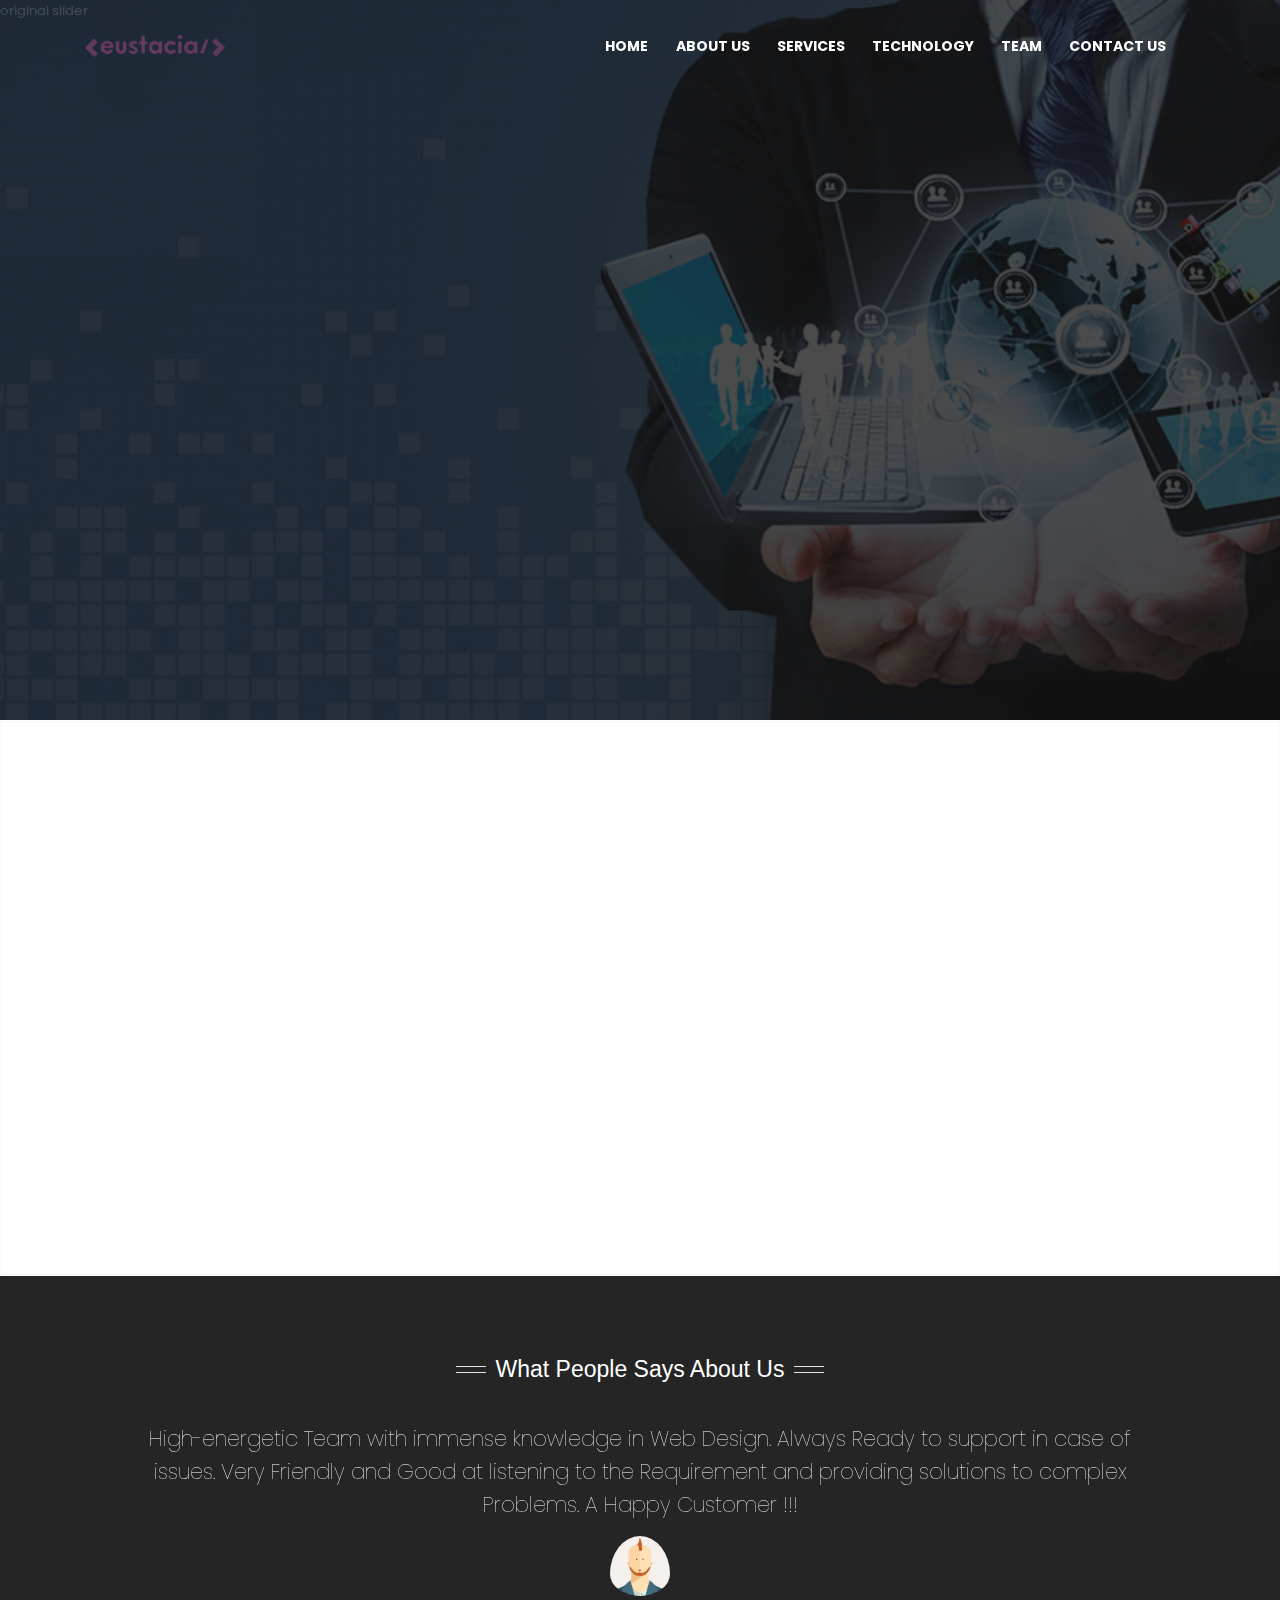
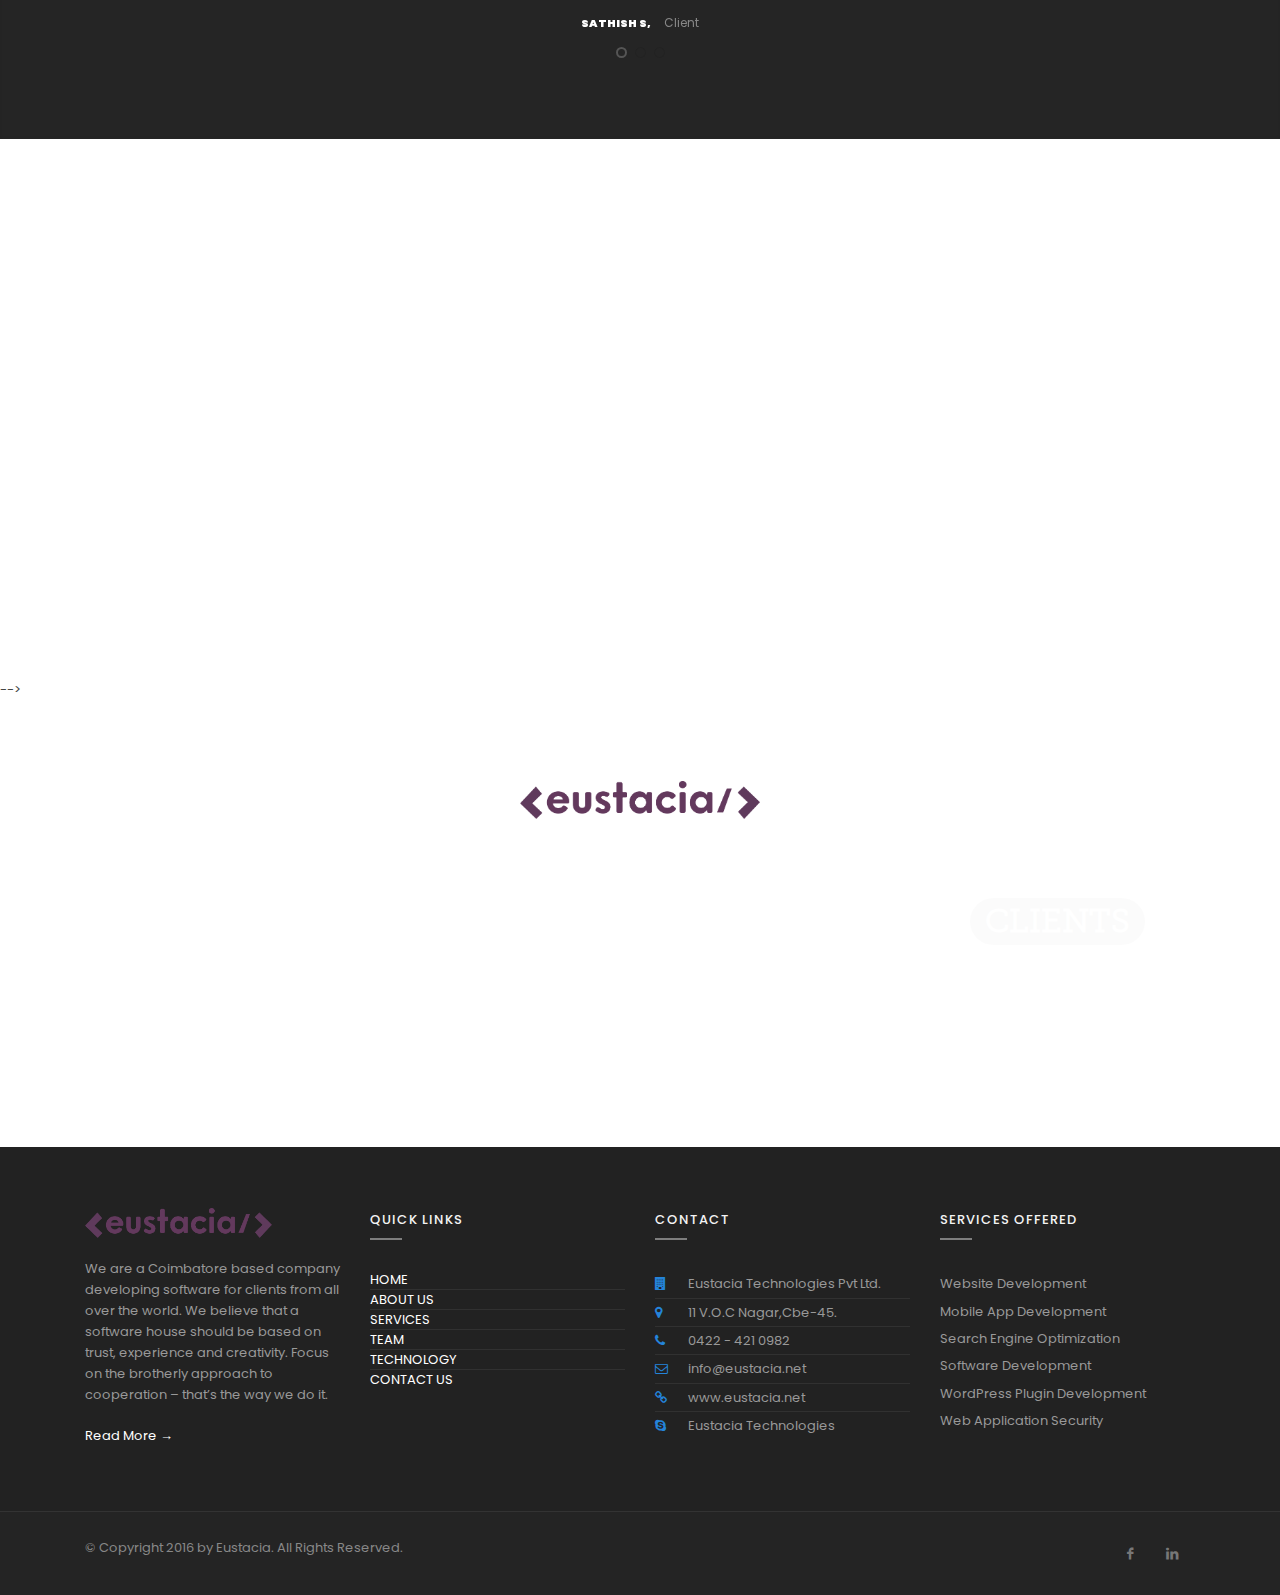
==== index.html @ 37117b67 "final image push" ====
﻿<!DOCTYPE html>

<html>

<!-- Mirrored from bootstraptemplates.net/vertex/index-2.html by HTTrack Website Copier/3.x [XR&CO'2014], Wed, 29 Jan 2020 14:52:56 GMT -->
<head>
    <meta charset="utf-8">
    <title>Eustacia Technologies</title>
    <meta name="keywords" content="HTML5 Template" />
    <meta name="description" content="Vertex - Responsive HTML5 Template">
    <meta http-equiv="X-UA-Compatible" content="IE=edge" />
    <!-- <link rel="shortcut icon" type="image/png" href="#" /> -->
    <meta name="viewport" content="width=device-width, initial-scale=1.0">

    <!-- Web Fonts  -->
    <link href="https://fonts.googleapis.com/css?family=Poppins:300,400,500,600" rel="stylesheet">

    <!-- Libs CSS -->
    <link href="css/bootstrap.min.css" rel="stylesheet" />
    <link href="css/style.css" rel="stylesheet" />
    <link href="css/font-awesome.min.css" rel="stylesheet" />
    <link href="css/streamline-icon.css" rel="stylesheet" />
    <link href="css/header.css" rel="stylesheet" />
    <link href="css/portfolio.css" rel="stylesheet" />
    <link href="css/blog.css" rel="stylesheet" />
    <link href="css/v-animation.css" rel="stylesheet" />
    <link href="css/v-bg-stylish.css" rel="stylesheet" />
    <link href="css/font-icons.css" rel="stylesheet" />
    <link href="css/shortcodes.css" rel="stylesheet" />
    <link href="css/utilities.css" rel="stylesheet" />
    <link href="css/theme-responsive.css" rel="stylesheet" />
    <link href="plugins/aos/aos.css" rel="stylesheet" />
    <link href="plugins/owl-carousel/owl.theme.css" rel="stylesheet" />
    <link href="plugins/owl-carousel/owl.carousel.css" rel="stylesheet" />

    <!-- Current Page CSS -->
    <link href="plugins/rs-plugin/css/settings.css" rel="stylesheet" />

    <!-- Skin -->
    <link rel="stylesheet" href="css/skin/default.css">

    <!-- Custom CSS -->
    <link rel="stylesheet" href="css/custom.css">
</head>

<body>

    <!--Header-->
    <header id="header" class="header-effect-reveal header-transparent" data-plugin-options="{'stickyEnabled': true, 'stickyEnableOnBoxed': true, 'stickyEnableOnMobile': true, 'stickyHeaderContainerHeight': 70, 'stickyStartAt': 120}">
        <div class="header-body no-shadow">
            <div class="header-container container">
                <div class="header-row">
                    <div class="header-column justify-content-start" >
                        <div class="header-logo" >
                            <a href="index-2.html">
                                <img alt="Eustacia" width="140" height="35" src="img/logo.png" style='float:left'>
                            </a>
                        </div>
                    </div>
                    <div class="header-column justify-content-end">
                        <div class="header-nav">
                            <div class="header-nav-main header-nav-main-effect-1 header-nav-main-sub-effect-1">
                                <nav class="collapse">
                                    <ul class="nav flex-column flex-lg-row" id="mainNav">
                                        <li class="dropdown">
                                            <a href="index.html" >
                                               <b> HOME </b>
                                            </a>
                                            
                                        </li>
										<li class="dropdown">
                                            <a href="page-about-us-2.html">
                                               <b> ABOUT US </b>
                                            </a>
                                        </li>
										<li class="dropdown">
                                            <a href="page-services-2.html">
                                               <b> SERVICES </b>
                                            </a>
                                        </li>
										<li class="dropdown">
                                            <a href="technology.html">
                                                <b>TECHNOLOGY</b>
                                            </a>
                                        </li>
										<li class="dropdown">
                                            <a href="page-meet-team.html">
                                                <b>TEAM </b>
                                            </a>
                                            
                                        </li>
										<li class="dropdown">
                                            <a href="contact-us.html">
                                               <b> CONTACT US </b>
                                            </a>
                                        </li>
                                        </li>
                                    </ul>
                                </nav>
                            </div>
                           
                            <button class="header-btn-collapse-nav ml-3" data-toggle="collapse" data-target=".header-nav-main nav">
                                <span class="hamburguer">
                                    <span></span>
                                    <span></span>
                                    <span></span>
                                </span>
                                <span class="close">
                                    <span></span>
                                    <span></span>
                                </span>
                            </button>
                        </div>
                    </div>
                </div>
            </div>
        </div>
    </header>
    <!--End Header-->

    <div role="main" class="main">

        <div class="slider-container slider-container-height-720 rev_slider_wrapper">
            <div id="revolutionSlider" class="slider rev_slider" data-version="5.4.7" data-plugin-revolution-slider data-plugin-options="{'delay': 9000, 'gridwidth': [1140,960,720,540], 'gridheight': [720,720,720,720], 'disableProgressBar': 'on', 'responsiveLevels': [4096,1200,992,576], 'navigation' : {'arrows': { 'enable': true, 'style': 'slider-arrows-style-1' }, 'bullets': {'enable': true, 'style': 'bullets-style-1', 'h_align': 'center', 'v_align': 'bottom', 'space': 7, 'v_offset': 35, 'h_offset': 0}}}">
                <ul>
				original slider
                    <li data-transition="fade" data-title="Welcome to Eustacia">

                        <img src="img/whats/p5.jpg" alt=""
                             data-bgposition="center center"
                             data-bgfit="cover"
                             data-bgrepeat="no-repeat"
                             class="rev-slidebg">

                        <div class="tp-caption main-label fw-6 fs-20"
                             data-x="left" data-hoffset="100"
                             data-y="center" data-voffset="-125"
                             data-start="1000"
							 data-transform_in="y:[-300%];opacity:0;s:800;"> <b> WELCOME TO  </b>
							 <br /></div>
							 

                        <div class="tp-caption main-label"
                             data-x="left" data-hoffset="100"
                             data-y="center" data-voffset="-70"
                             data-fontsize="['75','70','34','44']"
                             data-start="1500"
                             data-whitespace="nowrap"
                             data-transform_in="y:[100%];s:400;"
                             data-transform_out="opacity:0;s:400;"
                             style="z-index: 5"
                             data-mask_in="x:0px;y:0px;">Eustacia
						 
									
							 			 </div>
						<div class="tp-caption bottom-label"
                             data-x="left" data-hoffset="100"
                             data-y="center" data-voffset="15"
                             data-start="2000"
                             style="z-index: 5"
                             data-transform_in="y:[100%];opacity:0;s:500;">Meet With Our Experienced Team for Solutions. </br>
							 </br>
							   We  own a team of 15+ experts keen to help you in</br> 
							   Logo Design, SEO, Ecommerce, App & Web Development</br>
							   to reach epitome of success.
							 </div>
                        
                        
                    </li>
                    <li data-transition="fade" data-title="Advocate Team" data-thumb="img/slider/module-3.jpg">

                        <img src="img/whats/p6.jpg"
                             alt=""
                             data-bgposition="center center"
                             data-bgfit="cover"
                             data-bgrepeat="no-repeat"
                             class="rev-slidebg">

                        <div class="tp-caption top-label"
                             data-x="center" data-hoffset="0"
                             data-y="center" data-voffset="-120"
                             data-start="1000"
                             style="z-index: 5"
                             data-transform_in="y:[-300%];opacity:0;s:500;">YOUR TRUSTED
							 <br />
							 <br />
							 </div>

                        <div class="tp-caption main-label"
                             data-x="center" data-hoffset="0"
                             data-y="center" data-voffset="-45"
                             data-fontsize="['66','66','54','40']"
                             data-start="1500"
                             data-whitespace="nowrap"
                             data-transform_in="y:[100%];s:500;"
                             data-transform_out="opacity:0;s:500;"
                             style="z-index: 5"
                             data-mask_in="x:0px;y:0px;"><br/>
							 Web Designer in Coimbatore
							 <br />
							 <br />	
							 <br/>
							 </div>
						<div class="tp-caption text-white"
                             data-x="left" data-hoffset="100"
                             data-width="['none','none','none','400']"
                             data-y="center" data-voffset="15"
                             data-start="2000"
                             style="font-size:17px;font-weight: 300;line-height: 24px; color:#FFFe0e0e0!important;font-family: 'Museo500Regular', Arial, Helvetica, Tahoma, sans-serif;"
                             data-transform_in="y:[100%];opacity:0;s:400;">
							 <br/>
							 <br/> 
                            A Web Designing and Custom Software Development company <br /> in Coimbatore, India,
                            Focused on Agile Methodologies  <br />and Continuous Delivery. <br />
                            Worked on various fields of industries,  <br />such as: finance, healthcare, manufacturing, education,  <br />retail and e-commerce.	
                        </div>

                        
                    </li>
                </ul>
            </div>
        </div>

        <div class="v-page-wrap no-bottom-spacing no-top-spacing">

            <div class="v-parallax v-bg-stylish" id="intro">
                <div class="container">

                    <div class="row center">
                        <div class="col-sm-3">
                            <div class="noframe" data-aos="fade-up" data-aos-delay="200" data-aos-offset="160">

                                <figure class="clearfix">
                                    <img src="img/mix/target1.png" class="attachment-full responsive" />
                                    <figcaption class="image-caption">
                                        <h3>Responsive Design</h3>
                                        <p>
                                            A Responsive Web Design is all about using HTML and CSS to automatically resize, hide, shrink, or enlarge, a website, to make it look good on all devices (desktops, tablets, and phones).
                                        </p>
                                        <!--<a href="#" class="read-more">Read More →</a>-->
                                    </figcaption>
                                </figure>
                            </div>
                        </div>

                        <div class="col-sm-3">
                            <div class="noframe"  data-aos="fade-up" data-aos-delay="300" data-aos-offset="160">

                                <figure class="clearfix">
                                    <img src="img/mix/package1.png" class="attachment-full" />
                                    <figcaption class="image-caption">
                                        <h3>Loaded With Goodies</h3>
                                        <p>
                                            We provide Highly Responsive web design tailored to your needs with goodies like chatbox, gallery, portfolio's, etc..
                                        </p>
                                        <!--<a href="#" class="read-more">Read More →</a>-->
                                    </figcaption>
                                </figure>
                            </div>
                        </div>
                        <div class="col-sm-3">
                            <div class="noframe"  data-aos="fade-up" data-aos-delay="400" data-aos-offset="160">

                                <figure class="clearfix">
                                    <img src="img/mix/Briefcase1.png" class="attachment-full" />
                                    <figcaption class="image-caption">
                                        <h3>Clean And Modern</h3>
                                        <p>
                                            We are always concerned with High Quality Web Desing with Clean Code thereby not falling short in the modern era!!
                                        </p>
                                        <!--<a href="#" class="read-more">Read More →</a>-->
                                    </figcaption>
                                </figure>
                            </div>
                        </div>

                        <div class="col-sm-3">
                            <div class="noframe"  data-aos="fade-up" data-aos-delay="500" data-aos-offset="160">

                                <figure class="clearfix">
                                    <img src="img/mix/settings1.png" class="attachment-full" />
                                    <figcaption class="image-caption">
                                        <h3>Easy to Customize</h3>
                                        <p>
                                            Scaleup your Website as your Business grows.We provide solutions which are customizable even after delivery if need arises.
											
                                        </p>
                                        <!--<a href="#" class="read-more">Read More →</a>-->
                                    </figcaption>
                                </figure>
                            </div>
                        </div>
                    </div>
                </div>
            </div>

            <div class="v-bg-stylish v-bg-stylish-v5 padding-50">
                <div class="container">
                    <div class="row center">
                        <div class="col-sm-12">
                            <div class="v-content-wrapper">

                                <div class="heading-wrap">
                                    <h3 class="v-heading v-center-heading testimonial-title"><span>What People Says About Us</span></h3>
                                </div>

                                <div class="carousel-wrap">
                                    <div class="testimonial fw-carousel-style">
                                        <div class="owl-carousel" data-plugin-options='{"items": 1, "autoPlay": 9000, "pagination": true, "autoHeight": true}'>
                                            <div class="v-testimonial-item">
                                                <div class="testimonials-content">
                                                    High-energetic Team with immense knowledge in Web Design. Always Ready to support in case of issues. Very Friendly and Good at listening
													to the Requirement and providing solutions to complex Problems. A Happy Customer !!!
                                                </div>
                                                <img src="img/team/c3.png" width="60" class="pi-img-round pb-3" />
                                                <div class="person-says mb-2">
                                                    <strong>Sathish S,</strong>
                                                    <span class="text-small pb-2"> Client </span>
                                                </div>
                                            </div>

                                            <div class="v-testimonial-item">
                                                <div class="v-testimonial-item">
                                                    <div class="testimonials-content">
                                                        Putting together a website is a task, finding the right individual or company is even more complex. I did my search around looking for this particular company that has the ability to create, design and optimized my web site. Thanks God I meet Guys at Eustacia, not only they have great taste in design but they can guide you through the process and beyond.
                                                    </div>
                                                    <img src="img/team/c2.png" width="60" class="pi-img-round pb-3" />
                                                    <div class="person-says mb-2">
                                                        <strong>Sethil Kumar,</strong>
                                                        <span class="text-small pb-2">Client</span>
                                                    </div>
                                                </div>
                                            </div>

                                            <div class="v-testimonial-item">
                                                <div class="v-testimonial-item">
                                                    <div class="testimonials-content">
                                                       Great design team and quick turn around on all projects and request. With their help we have improved our google search results. Their web design team is very knowledgeable and they always let us know when a new Google update is coming up before anyone even knows.  If you want a reliable Miami Web Design Company all them! I recommend 100%.
                                                    </div>
                                                    <img src="img/team/c1.png" width="60" class="pi-img-round pb-3" />
                                                    <div class="person-says mb-2">
                                                        <strong>NeelaKandan ,</strong>
                                                        <span class="text-small pb-2">Client</span>
                                                    </div>
                                                </div>
                                            </div>
                                        </div>
                                    </div>
                                </div>
                            </div>
                        </div>
                    </div>
                </div>
            </div>

            <div class="container">
                <div class="row">
                    <div class="v-spacer col-sm-12 v-height-mini"></div>
                </div>
            </div>

            <div class="v-bg-stylish no-shadow">

                <div class="container">

                    <div class="row mb-8">
                        <div class="col-sm-4">

                            <div class="feature-box left-icon" data-aos="zoom-out-up" data-aos-delay="600">
                                <div class="feature-box-icon small icn-holder">
                                    <i class="icon-heart-plus v-icon"></i>
                                </div>
                                <div class="feature-box-text">
                                    <h3>Customer Support</h3>
                                    <div class="feature-box-text-inner">
                                        <p>
                                            We are  more concerned about your business hence, we Provide 24/7 * 365 days Support for the live projects and Ensure to sort the issues as soon as possible once reported.
                                        </p>
                                    </div>
                                </div>
                            </div>
                        </div>
                        <div class="col-sm-4">

                            <div class="feature-box left-icon" data-aos="zoom-out-up" data-aos-delay="900">
                                <div class="feature-box-icon small icn-holder"><span class="icon-skull-1 v-icon"></span></div>
                                <div class="feature-box-text">
                                    <h3>Stunning Design</h3>
                                    <div class="feature-box-text-inner">
                                        <p>
                                            Whether be it Wordpress or HTML, CSS we Give out Best and Stunning Design as per your Business Theme.
                                        </p>
                                    </div>
                                </div>
                            </div>
                        </div>
                        <div class="col-sm-4">

                            <div class="feature-box left-icon" data-aos="zoom-out-up" data-aos-delay="1200">
                                <div class="feature-box-icon small icn-holder">
                                    <i class="icon-diamond v-icon"></i>
                                </div>
                                <div class="feature-box-text">
                                    <h3>Powerful Yet Simple</h3>
                                    <div class="feature-box-text-inner">
                                        <p>
                                           Design and Quality  are the two pillars of website hence, We aim at providing High Performing solutions with simplicity.
                                        </p>
                                    </div>
                                </div>
                            </div>
                        </div>
                    </div>

                    <div class="row">
                        <div class="col-sm-4">

                            <div class="feature-box left-icon" data-aos="zoom-out-up" data-aos-delay="750">
                                <div class="feature-box-icon small icn-holder">
                                    <i class="icon-fire v-icon"></i>
                                </div>
                                <div class="feature-box-text">
                                    <h3>Fully Responsive</h3>
                                    <div class="feature-box-text-inner">
                                        <p>
                                            We provide Fully Responsive Website coupled with bootstrap to make awe in web design.
                                        </p>
                                    </div>
                                </div>
                            </div>
                        </div>
                        <div class="col-sm-4">

                            <div class="feature-box left-icon" data-aos="zoom-out-up" data-aos-delay="1050">
                                <div class="feature-box-icon small icn-holder"><span class="icon-layers v-icon"></span></div>
                                <div class="feature-box-text">
                                    <h3>Fully Customisable</h3>
                                    <div class="feature-box-text-inner">
                                        <p>
                                            We understand customer tends to add new features to their site hence, we provide website which is highly customizable in all aspects.
                                        </p>
                                    </div>
                                </div>
                            </div>
                        </div>
                        <div class="col-sm-4">

                            <div class="feature-box left-icon" data-aos="zoom-out-up" data-aos-delay="1350">
                                <div class="feature-box-icon small icn-holder">
                                    <i class="icon-cloud-download v-icon"></i>
                                </div>
                                <div class="feature-box-text">
                                    <h3>Free Support & Updates</h3>
                                    <div class="feature-box-text-inner">
                                        <p>
                                            We do offer support for the projects  and also help in upgrade or update of the same.
                                        </p>
                                    </div>
                                </div>
                            </div>
                        </div>
                    </div>
                </div>
            </div>

            <div class="container">
                <div class="row">
                    <div class="v-spacer col-sm-12 v-height-mini"></div>
                </div>
            </div
			

            <!-- <div class="v-bg-stylish v-bg-stylish-v3"> -->
                <!-- <div class="container"> -->
                    <!-- <div class="row center"> -->
                        <!-- <div class="col-sm-12"> -->
                            <!-- <h1>Our Latest Work</h1> -->
                            <!-- <div class="horizontal-break"></div> -->
                        <!-- </div> -->
                    <!-- </div> -->

                    <!-- <div class="row center justify-content-center"> -->
                        <!-- <div class="col-sm-11"> -->
                            <!-- <div class="v-portfolio-wrap"> -->

                                <!-- <ul class="v-portfolio-items v-portfolio-standard filterable-items column-3 row"> -->

                                    <!-- <li class="clearfix v-portfolio-item col-sm-4 standard   business"> -->
                                        <!-- <figure class="animated-overlay overlay-alt"> -->
                                            <!-- <img src="img/thumbs/project-2.png" /> -->
                                            <!-- <a href="http://www.coindia.in/" class="link-to-post"></a> -->
                                            <!-- <figcaption> -->
                                                <!-- <div class="thumb-info thumb-info-v2"><i class="fa fa-angle-right"></i></div> -->
                                            <!-- </figcaption> -->
                                        <!-- </figure> -->
                                        <!-- <div class="v-portfolio-item-info"> -->
                                            <!-- <h3 class="v-portfolio-item-title"> -->
                                                <!-- <a href="http://www.coindia.in/" class="link-to-post">COINDIA</a> -->
                                            <!-- </h3> -->
                                            <!-- <h5 class="v-portfolio-subtitle">Business</h5> -->
                                        <!-- </div> -->
                                    <!-- </li> -->

                                    <!-- <li class="clearfix v-portfolio-item col-sm-4 standard   lifestyle creation"> -->
                                        <!-- <figure class="animated-overlay overlay-alt"> -->
                                            <!-- <img src="img/thumbs/project-1.jpg" /> -->
                                            <!-- <a href="https://codissia.com/" class="link-to-post"></a> -->
                                            <!-- <figcaption> -->
                                                <!-- <div class="thumb-info thumb-info-v2"><i class="fa fa-angle-right"></i></div> -->
                                            <!-- </figcaption> -->
                                        <!-- </figure> -->
                                        <!-- <div class="v-portfolio-item-info"> -->
                                            <!-- <h3 class="v-portfolio-item-title"> -->
                                                <!-- <a href="portfolio-single.html" class="link-to-post">CODISSIA</a> -->
                                            <!-- </h3> -->
                                            <!-- <h5 class="v-portfolio-subtitle">Lifestyle</h5> -->
                                        <!-- </div> -->
                                    <!-- </li> -->

                                    <!-- <li class="clearfix v-portfolio-item col-sm-4 standard   creation business"> -->
                                        <!-- <figure class="animated-overlay overlay-alt"> -->
                                            <!-- <img src="img/thumbs/project-4.png" /> -->
                                            <!-- <a href="http://www.siegerglobal.net/" class="link-to-post"></a> -->
                                            <!-- <figcaption> -->
                                                <!-- <div class="thumb-info thumb-info-v2"><i class="fa fa-angle-right"></i></div> -->
                                            <!-- </figcaption> -->
                                        <!-- </figure> -->
                                        <!-- <div class="v-portfolio-item-info"> -->
                                            <!-- <h3 class="v-portfolio-item-title"> -->
                                                <!-- <a href="portfolio-single.html" class="link-to-post">SIEGER</a> -->
                                            <!-- </h3> -->
                                            <!-- <h5 class="v-portfolio-subtitle">Business</h5> -->
                                        <!-- </div> -->
                                    <!-- </li> -->
                                <!-- </ul> -->
                            <!-- </div> -->
                        <!-- </div> -->
                    <!-- </div> -->
                <!-- </div> -->
            <!-- </div> -->

           

            <div class="v-parallax  pr-8 pl-8" style="background-image: url(img/mix/desert-miniplanet.jpg);">
                <div class="container">

                    <div class="row center v-content-wrapper">

                        <div class="col-sm-12 center">
                            <img src="img/logo.png" width="240" height="85" />
                            <h2 class="text-white pt-3">Professional Support and Maintenance</h2>
                            <p class="v-smash-text-large white-color pt-2">
                                Highly Professional, Fully Responsive Websites With <b class="fsx">CLIENTS</b> <br />
								all over the Globe.
                            </p>

                            <a class="btn v-btn standard transparent-light mt-4 mb-2" href="page-services-2.html" target="_self">
                                <i class="icon-arrow-right-2"></i><span>More About Us</span>
                            </a>
                        </div>
                    </div>
                </div>
            </div>
        </div>

        <!--Footer-Wrap-->
         <div class="footer-wrap">
            <footer>
                <div class="container">
                    <div class="row">
                        <div class="col-md-3">
                            <section class="widget">
                                <img alt="Vertex" src="img/logo.png" style="height: 30px; margin-bottom: 20px;">
                                <p class="pull-bottom-small">
                                    We are a Coimbatore based company developing software for clients from all over the world. We believe that a 
									software house should be based on trust, experience and creativity. Focus on the brotherly approach to cooperation – that’s the way we do it.
                                </p>
                                <p>
                                    <a href="page-about-us-2.html">Read More →</a>
                                </p>
                            </section>
                        </div>
                        <div class="col-md-3">
                             <section class="widget v-recent-entry-widget">
                                <div class="widget-heading">
                                    <h4>Quick Links</h4>
                                    <div class="horizontal-break"></div>
                                </div>
                                <ul >
                                    <li>
                                        <div >
                                            <a href="index.html" target="_blank">HOME</a>
                                        </div>
                                    </li>
									<li>
                                        <div >
                                            <a href="page-about-us-2.html" target="_blank">ABOUT US</a>
                                        </div>
                                    </li>
									<li>
                                        <div >
                                            <a href="page-services-2.html" target="_blank">SERVICES</a>
                                        </div>
                                    </li>
									<li>
                                        <div >
                                            <a href="page-meet-team.html" target="_blank">TEAM</a>
                                        </div>
                                    </li>
									<li>
                                        <div >
                                            <a href="technology.html" target="_blank">TECHNOLOGY</a>
                                        </div>
                                    </li>
									<li>
                                        <div >
                                            <a href="contact-us.html" target="_blank">CONTACT US</a>
                                        </div>
                                    </li>
                                </ul>
                            </section>
                        </div>
                        <div class="col-md-3">
                            <section class="widget v-recent-entry-widget">
                                <div class="widget-heading">
                                    <h4>Contact</h4>
                                    <div class="horizontal-break"></div>
                                </div>
                                <ul class="v-list">
                                    <li>
                                        <i class="fa fa-building"></i>
                                        <span>Eustacia Technologies Pvt Ltd.</span>
                                    </li>
                                    <li>
                                        <i class="fa fa-map-marker"></i>
                                        <span align : "justify">11 V.O.C Nagar,Cbe-45.
										</span>
                                    </li>
                                    <li>
                                        <i class="fa fa-phone"></i>
                                        <span> 0422 - 421 0982</span>
                                    </li>
                                    
                                    <li>
                                        <i class="fa fa-envelope-o"></i>
                                        <span>info@eustacia.net</span>
                                    </li>
                                    <li>
                                        <i class="fa fa-link"></i>
                                        <span>www.eustacia.net</span>
                                    </li>
                                    <li>
                                        <i class="fa fa-skype"></i>
                                        <span>Eustacia Technologies</span>
                                    </li>
                                </ul>
                            </section>
                        </div>
						<div class="col-sm-3">
							<section class="widget">
								<div class="widget-heading">
									<h4>Services Offered</h4>
									<div class="horizontal-break"></div>
									</div>
									<ul class="v-list">
                                    <li>
                                        <span> Website Development</span>
                                    </li>
                                    <li>
                                        <span >Mobile App Development</span>
                                    </li>
                                    <li>
                                        <span>Search Engine Optimization</span>
                                    </li>
                                    
                                    <li>
                                        <span>Software Development</span>
                                    </li>
                                    <li>
                                        <span>WordPress Plugin  Development</span>
                                    </li>
                                    <li>
                                        <span>Web Application Security</span>
                                    </li>
                                </ul>
								</div>
                        <!-- <div class="col-sm-3"> -->
                            <!-- <section class="widget"> -->
                                <!-- <div class="widget-heading"> -->
                                    <!-- <h4>Recent Works</h4> -->
                                    <!-- <div class="horizontal-break"></div> -->
									
<!-- <style> -->
<!-- * {box-sizing: border-box;} -->
<!-- body {font-family: Verdana, sans-serif;} -->
<!-- .mySlides {display: none;} -->
<!-- img {vertical-align: middle;} -->

<!-- /* Slideshow container */ -->
<!-- .slideshow-container { -->
  <!-- max-width: 1000px; -->
  <!-- position: relative; -->
  <!-- margin: auto; -->
<!-- } -->

<!-- /* Caption text */ -->
<!-- .text { -->
  <!-- color: #f2f2f2; -->
  <!-- font-size: 15px; -->
  <!-- padding: 8px 12px; -->
  <!-- position: absolute; -->
  <!-- bottom: 8px; -->
  <!-- width: 100%; -->
  <!-- text-align: center; -->
<!-- } -->

<!-- /* Number text (1/3 etc) */ -->
<!-- .numbertext { -->
  <!-- color: #f2f2f2; -->
  <!-- font-size: 12px; -->
  <!-- padding: 8px 12px; -->
  <!-- position: absolute; -->
  <!-- top: 0; -->
<!-- } -->

<!-- /* The dots/bullets/indicators */ -->
<!-- .dot { -->
  <!-- height: 15px; -->
  <!-- width: 15px; -->
  <!-- margin: 0 2px; -->
  <!-- background-color: #bbb; -->
  <!-- border-radius: 50%; -->
  <!-- display: inline-block; -->
  <!-- transition: background-color 0.6s ease; -->
<!-- } -->

<!-- <!-- .active { --> 
  <!-- <!-- background-color: #717171; --> 
<!-- <!-- } --> 

<!-- /* Fading animation */ -->
<!-- .fade { -->
  <!-- -webkit-animation-name: fade; -->
  <!-- -webkit-animation-duration: 1.5s; -->
  <!-- animation-name: fade; -->
  <!-- animation-duration: 1.5s; -->
<!-- } -->

<!-- @-webkit-keyframes fade { -->
  <!-- from {opacity: .4}  -->
  <!-- to {opacity: 1} -->
<!-- } -->

<!-- @keyframes fade { -->
  <!-- from {opacity: .4}  -->
  <!-- to {opacity: 1} -->
<!-- } -->

<!-- /* On smaller screens, decrease text size */ -->
<!-- @media only screen and (max-width: 300px) { -->
  <!-- .text {font-size: 11px} -->
<!-- } -->
<!-- </style> -->
<!-- </head> -->
<!-- <body> -->

<!-- <div class="slideshow-container"> -->

 <!-- <!-- <ul class="carousel-indicators"> --> 
    <!-- <!-- <li data-target="#demo" data-slide-to="0" class="active"></li> --> 
    <!-- <!-- <li data-target="#demo" data-slide-to="1"></li> --> 
    <!-- <!-- <li data-target="#demo" data-slide-to="2"></li> --> 
    <!-- <!-- <li data-target="#demo" data-slide-to="3"></li> --> 
    <!-- <!-- <li data-target="#demo" data-slide-to="4"></li> --> 
	<!-- <!-- <li data-target="#demo" data-slide-to="5"></li> --> 
	<!-- <!-- </ul> --> 
  
  
<!-- <div class="mySlides fade"> -->
  <!-- <a href="https://codissia.com/" class="grid-img-wrap"> -->
  <!-- <img src="img/thumbs/project-1.jpg" style="width:100%"> -->
<!-- </div> -->

<!-- <div class="mySlides fade"> -->
  <!-- <a href="http://www.coindia.in/" class="grid-img-wrap"> -->
  <!-- <img src="img/thumbs/project-2.png" style="width:100%"> -->
<!-- </div> -->

<!-- <div class="mySlides fade"> -->
  <!-- <a href="http://www.sitarc.com/" class="grid-img-wrap">  -->
  <!-- <img src="img/thumbs/project-3.jpg" style="width:100%"> -->
<!-- </div> -->

<!-- <div class="mySlides fade"> -->
  <!-- <a href="http://www.sitarc.com/" class="grid-img-wrap"> -->
  <!-- <img src="img/thumbs/project-4.png" style="width:100%"> -->
<!-- </div> -->

<!-- <div class="mySlides fade"> -->
  <!-- <a href="https://wwww.bestpumpsindia.com" class="grid-img-wrap"> -->
  <!-- <img src="img/thumbs/project-5.jpg" style="width:100%"> -->
<!-- </div> -->

<!-- <div class="mySlides fade"> -->
  <!-- <a href="http://www.rvmachinetools.in/" class="grid-img-wrap"> -->
  <!-- <img src="img/thumbs/project-6.gif" style="width:100%"> -->
<!-- </div> -->

<!-- </div> -->
<!-- <br> -->

<!-- <div style="text-align:center"> -->
  <!-- <span class="dot"></span>  -->
  <!-- <span class="dot"></span>  -->
  <!-- <span class="dot"></span>  -->
  <!-- <span class="dot"></span>  -->
  <!-- <span class="dot"></span>  -->
  <!-- <span class="dot"></span> -->
<!-- </div>  -->

<!-- <script> -->
<!-- var slideIndex = 0; -->
<!-- showSlides(); -->

<!-- function showSlides() { -->
  <!-- var i; -->
  <!-- var slides = document.getElementsByClassName("mySlides"); -->
  
  <!-- var dots = document.getElementsByClassName("dot"); -->
  <!-- for (i = 0; i < slides.length; i++) { -->
    <!-- slides[i].style.display = "none";   -->
  <!-- } -->
  <!-- slideIndex++; -->
  <!-- if (slideIndex > slides.length) {slideIndex = 1}     -->
  <!-- for (i = 0; i < dots.length; i++) { -->
    <!-- dots[i].className = dots[i].className.replace(" active", ""); -->
  <!-- } -->
  
  <!-- slides[slideIndex-1].style.display = "block";   -->
  <!-- dots[slideIndex-1].className += " active"; -->
  <!-- setTimeout(showSlides, 2000); // Change image every 2 seconds -->
<!-- } -->
<!-- </script> -->

                               
					
								
                                
                            <!-- </section> -->
                        <!-- </div> -->
                    <!-- </div> -->
                </div>
            </footer>

            <div class="copyright">
                <div class="container">
                    <p>© Copyright 2016 by Eustacia. All Rights Reserved.</p>

                    <div class="clearfix pull-right">
                        <a href="https://www.facebook.com" class="social-icon si-borderless si-facebook mb-0" title="Facebook">
                            <i class="si-icon-facebook"></i>
                            <i class="si-icon-facebook"></i>
                        </a>
                        <a href="https://www.linkedin.com/company/eustacia/about/" class="social-icon si-borderless si-linkedin mb-0" title="LinkedIn">
                            <i class="si-icon-linkedin"></i>
                            <i class="si-icon-linkedin"></i>
                        </a>
                    </div>

                </div>
            </div>
        </div>
    </div>

    <!-- Libs -->
    <script src="js/jquery.min.js"></script>
    <script src="js/popper.js"></script>
    <script src="js/bootstrap.min.js"></script>
    <script src="js/jquery.flexslider-min.js"></script>
    <script src="js/jquery.easing.js"></script>
    <script src="js/jquery.fitvids.js"></script>
    <script src="js/jquery.carouFredSel.min.js"></script>
    <script src="js/jquery.validate.js"></script>
    <script src="js/theme-plugins.js"></script>
    <script src="js/jquery.isotope.min.js"></script>
    <script src="js/imagesloaded.js"></script>
    <script src="js/view.min9df2.js?auto"></script>
    <script src="plugins/aos/aos.js"></script>

    <script src="plugins/rs-plugin/js/jquery.themepunch.tools.min.js"></script>
    <script src="plugins/rs-plugin/js/jquery.themepunch.revolution.min.js"></script>

    <script src="js/theme-core.js"></script>
    <script src="js/theme.js"></script>
    <script src="js/theme.init.js"></script>
</body>

<!-- Mirrored from bootstraptemplates.net/vertex/index-2.html by HTTrack Website Copier/3.x [XR&CO'2014], Wed, 29 Jan 2020 14:53:48 GMT -->
</html>
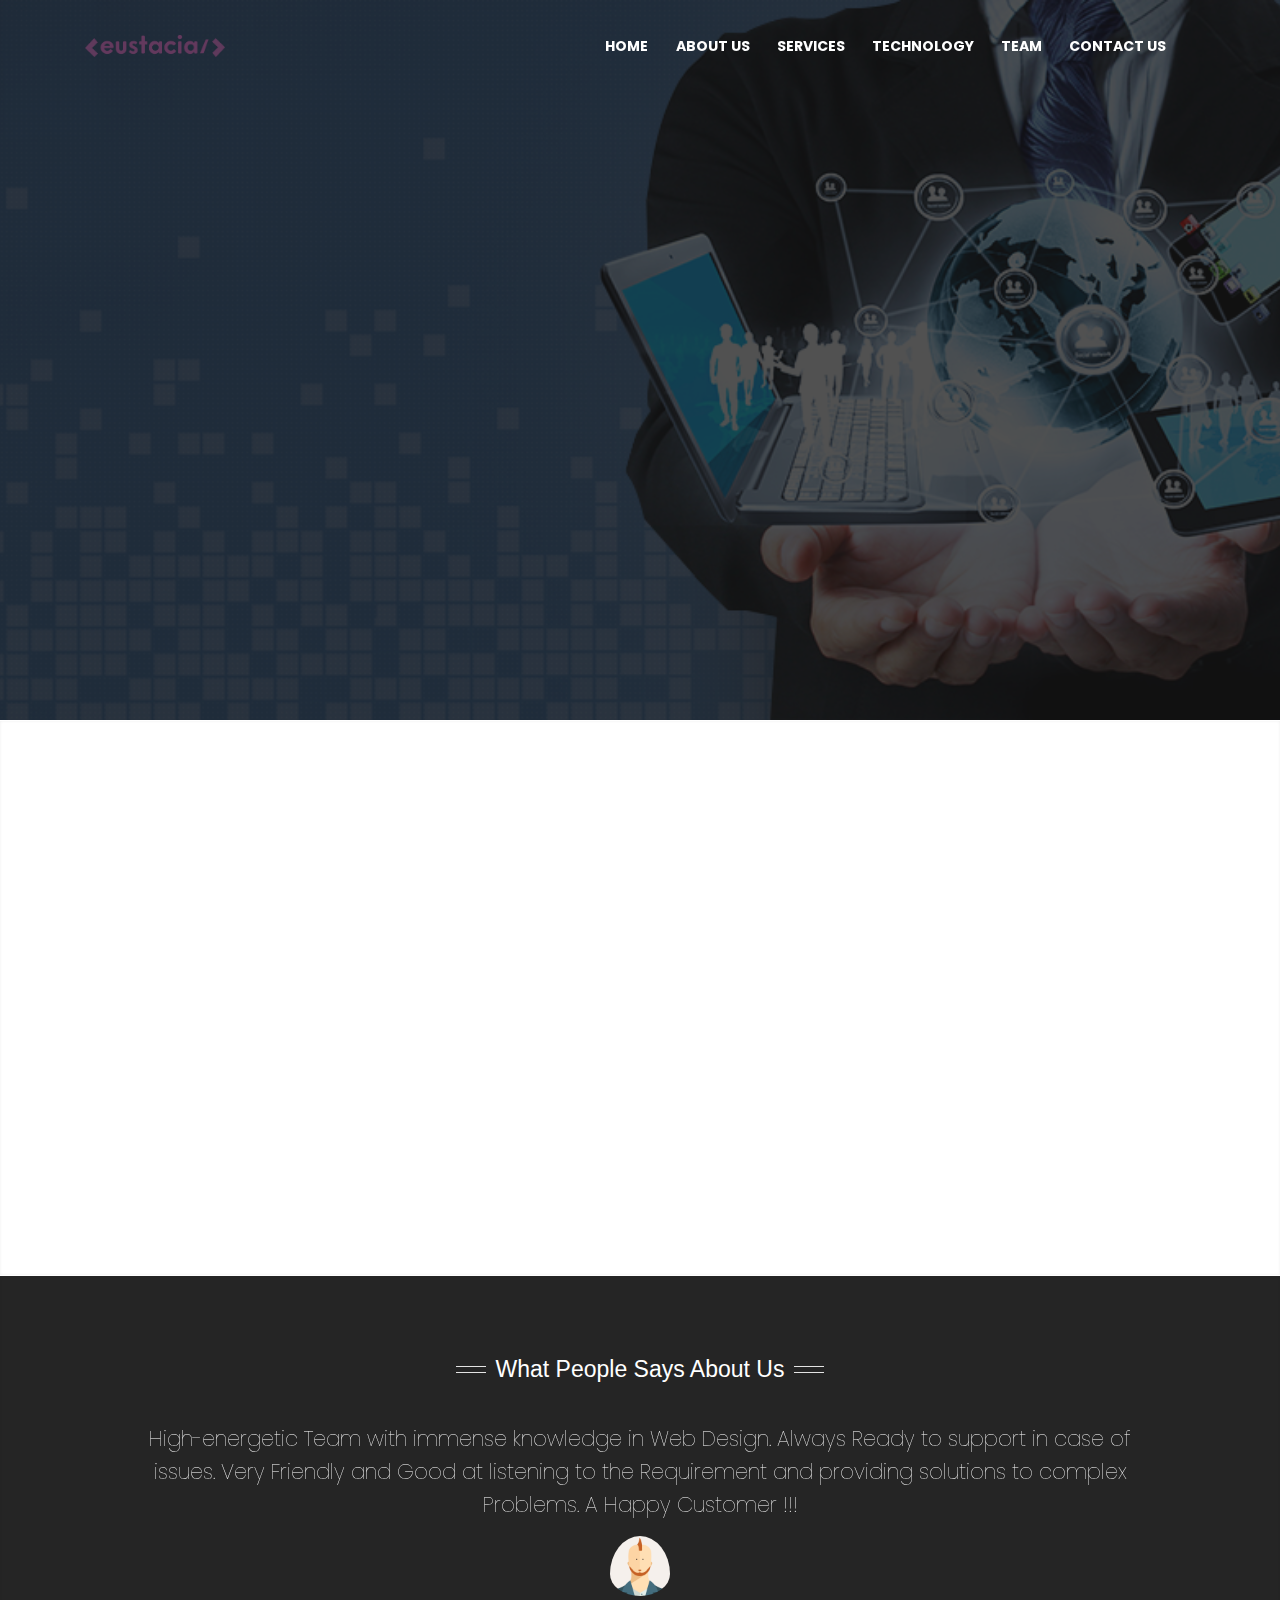
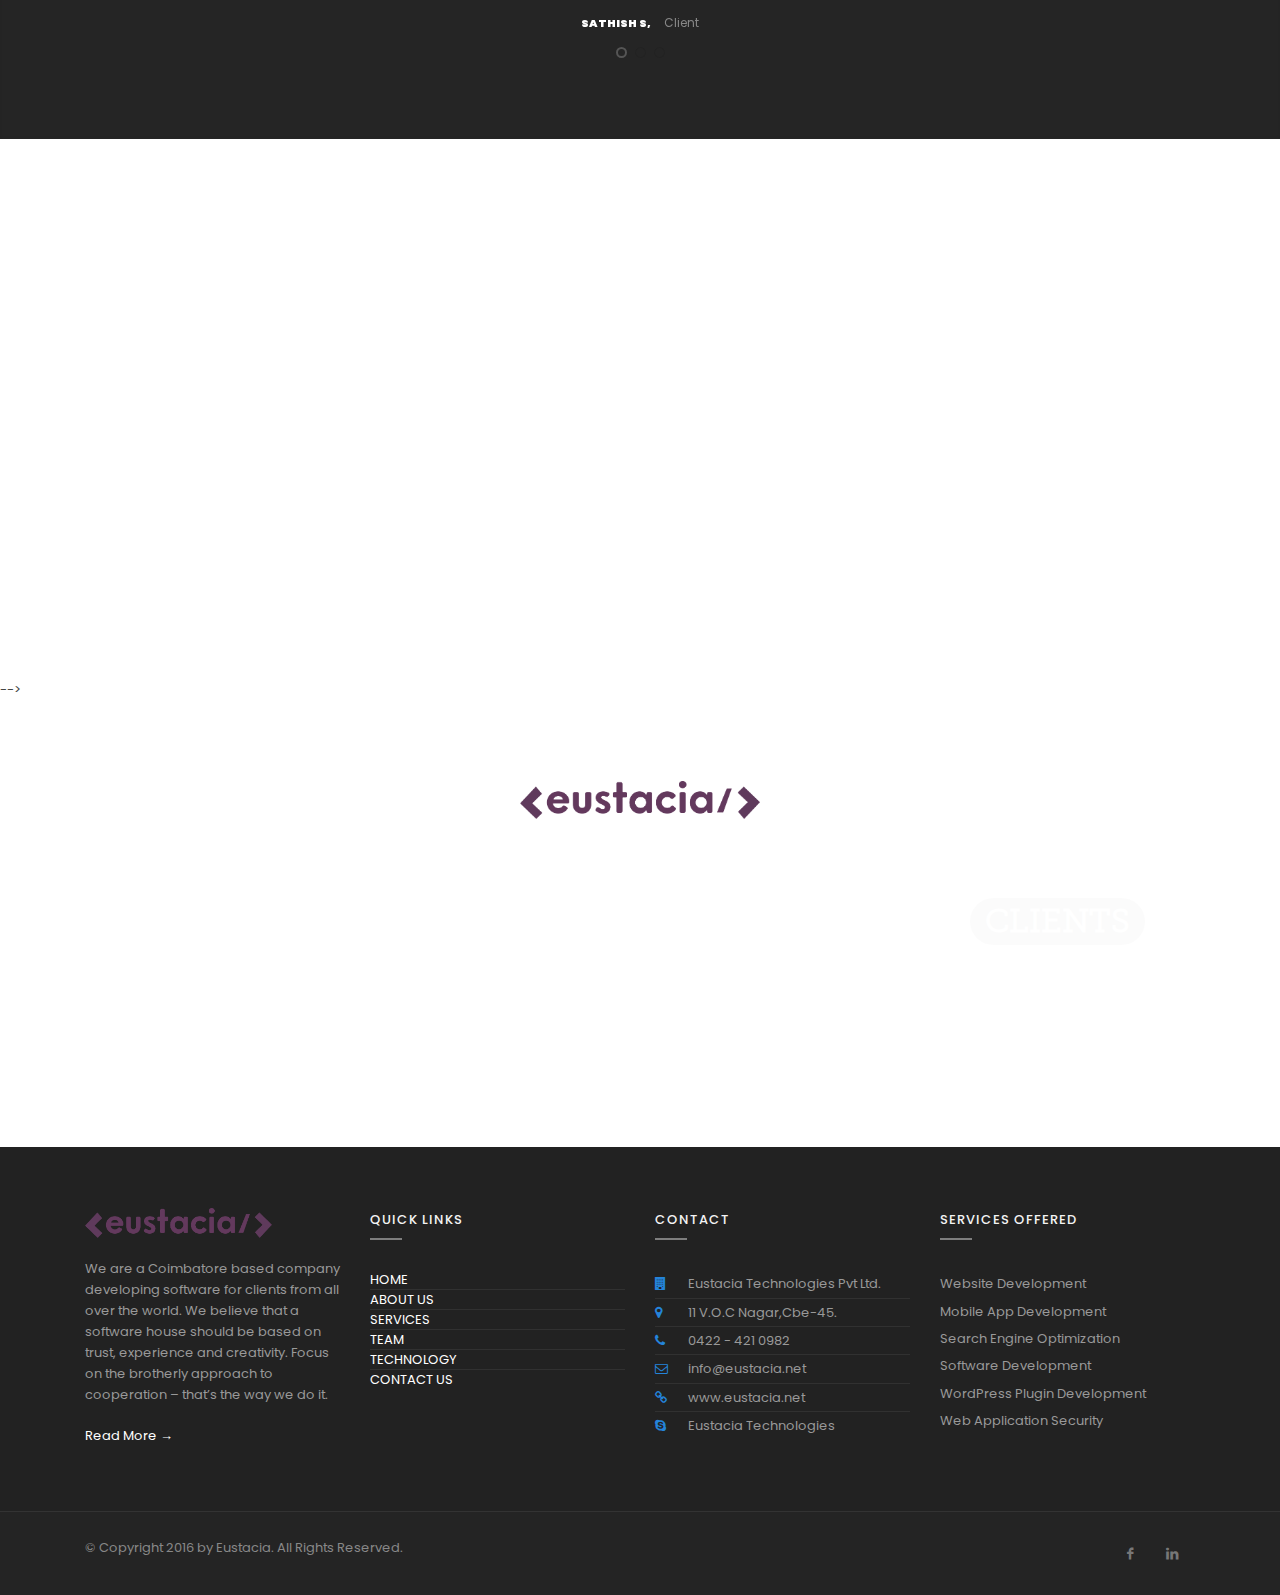
==== commit 8f6dd3ae: "bug fix for original slider" ====
--- a/index.html
+++ b/index.html
@@ -123,7 +123,6 @@
         <div class="slider-container slider-container-height-720 rev_slider_wrapper">
             <div id="revolutionSlider" class="slider rev_slider" data-version="5.4.7" data-plugin-revolution-slider data-plugin-options="{'delay': 9000, 'gridwidth': [1140,960,720,540], 'gridheight': [720,720,720,720], 'disableProgressBar': 'on', 'responsiveLevels': [4096,1200,992,576], 'navigation' : {'arrows': { 'enable': true, 'style': 'slider-arrows-style-1' }, 'bullets': {'enable': true, 'style': 'bullets-style-1', 'h_align': 'center', 'v_align': 'bottom', 'space': 7, 'v_offset': 35, 'h_offset': 0}}}">
                 <ul>
-				original slider
                     <li data-transition="fade" data-title="Welcome to Eustacia">
 
                         <img src="img/whats/p5.jpg" alt=""
@@ -136,7 +135,7 @@
                              data-x="left" data-hoffset="100"
                              data-y="center" data-voffset="-125"
                              data-start="1000"
-							 data-transform_in="y:[-300%];opacity:0;s:800;"> <b> WELCOME TO  </b>
+							 data-transform_in="y:[-300%];opacity:0;s:800;"> <b> WELCOME &nbsp; &nbsp; TO  </b>
 							 <br /></div>
 							 
 
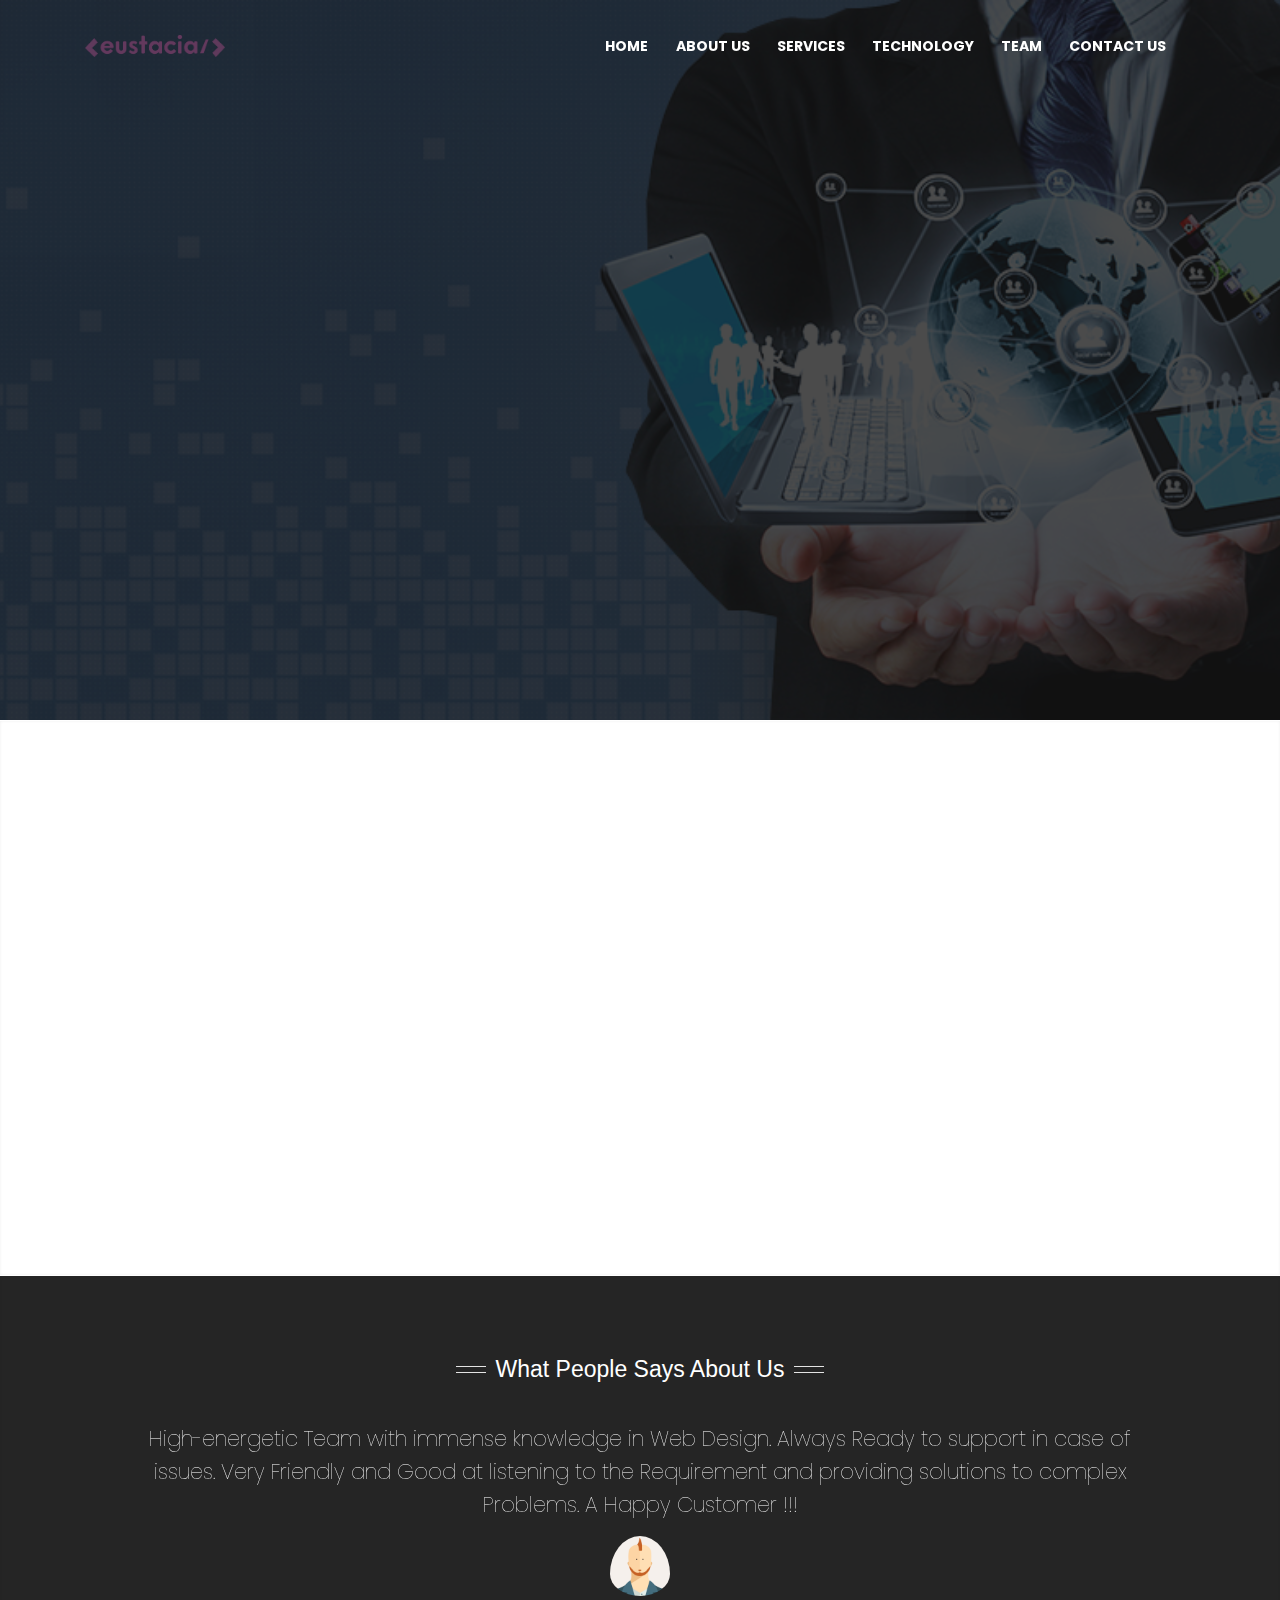
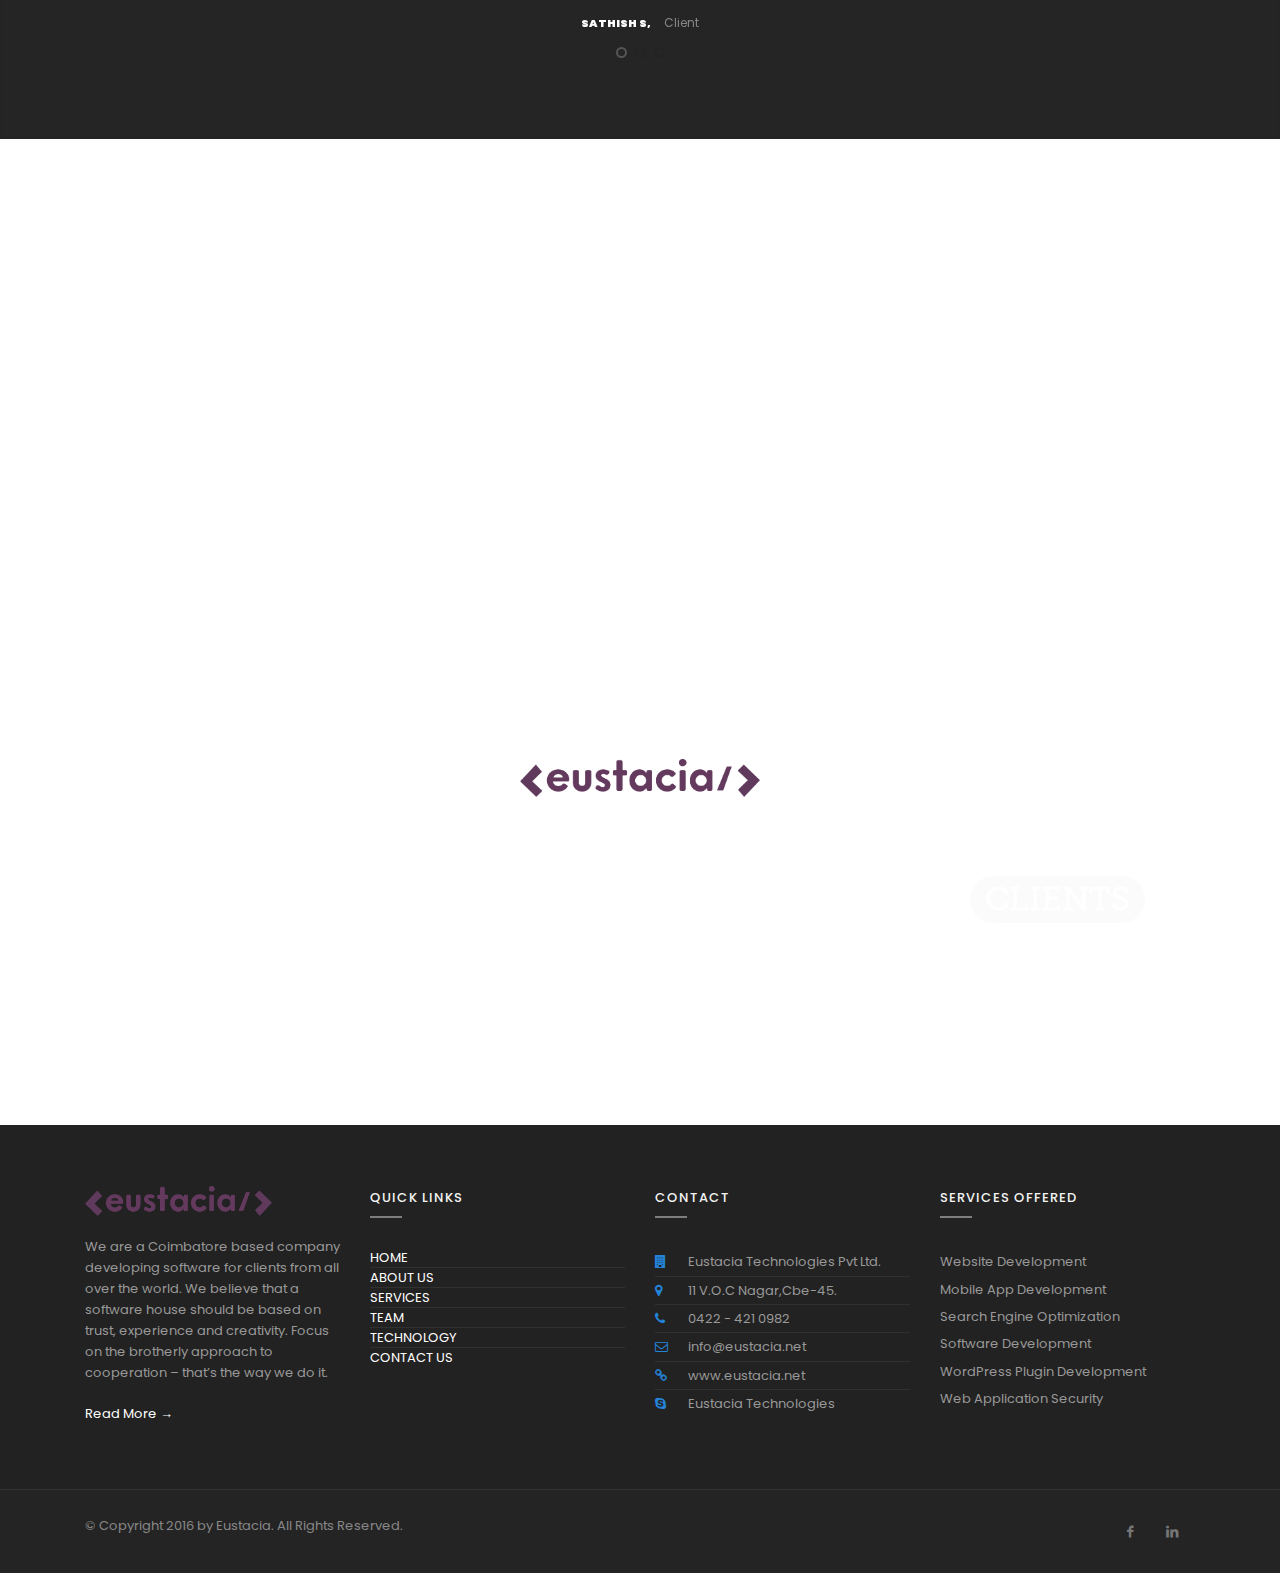
==== commit 23689ffc: "Update index.html" ====
--- a/index.html
+++ b/index.html
@@ -2,7 +2,7 @@
 
 <html>
 
-<!-- Mirrored from bootstraptemplates.net/vertex/index-2.html by HTTrack Website Copier/3.x [XR&CO'2014], Wed, 29 Jan 2020 14:52:56 GMT -->
+<!-- Mirrored from bootstraptemplates.net/vertex/index.html by HTTrack Website Copier/3.x [XR&CO'2014], Wed, 29 Jan 2020 14:52:56 GMT -->
 <head>
     <meta charset="utf-8">
     <title>Eustacia Technologies</title>
@@ -52,7 +52,7 @@
                 <div class="header-row">
                     <div class="header-column justify-content-start" >
                         <div class="header-logo" >
-                            <a href="index-2.html">
+                            <a href="index.html">
                                 <img alt="Eustacia" width="140" height="35" src="img/logo.png" style='float:left'>
                             </a>
                         </div>
@@ -466,7 +466,7 @@
                 <div class="row">
                     <div class="v-spacer col-sm-12 v-height-mini"></div>
                 </div>
-            </div
+		</div>
 			
 
             <!-- <div class="v-bg-stylish v-bg-stylish-v3"> -->
@@ -894,5 +894,5 @@
     <script src="js/theme.init.js"></script>
 </body>
 
-<!-- Mirrored from bootstraptemplates.net/vertex/index-2.html by HTTrack Website Copier/3.x [XR&CO'2014], Wed, 29 Jan 2020 14:53:48 GMT -->
-</html>+<!-- Mirrored from bootstraptemplates.net/vertex/index.html by HTTrack Website Copier/3.x [XR&CO'2014], Wed, 29 Jan 2020 14:53:48 GMT -->
+</html>
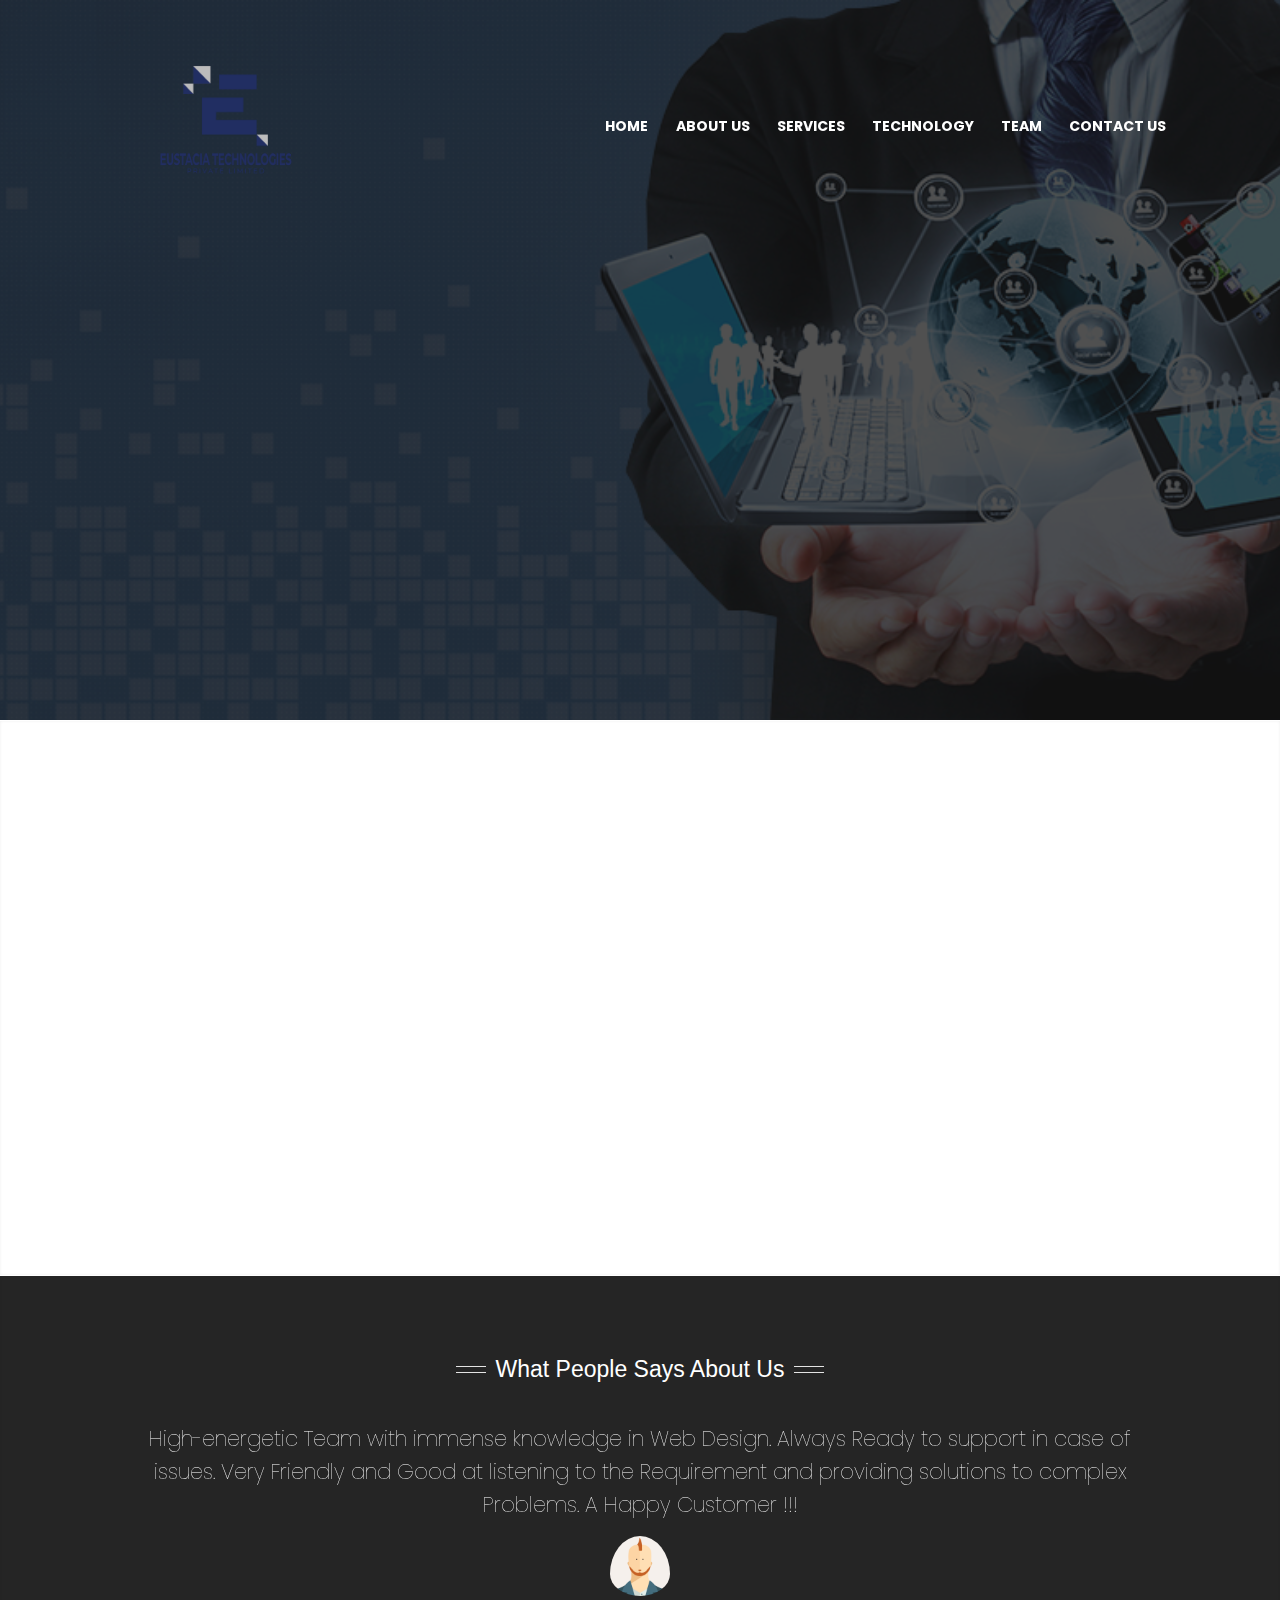
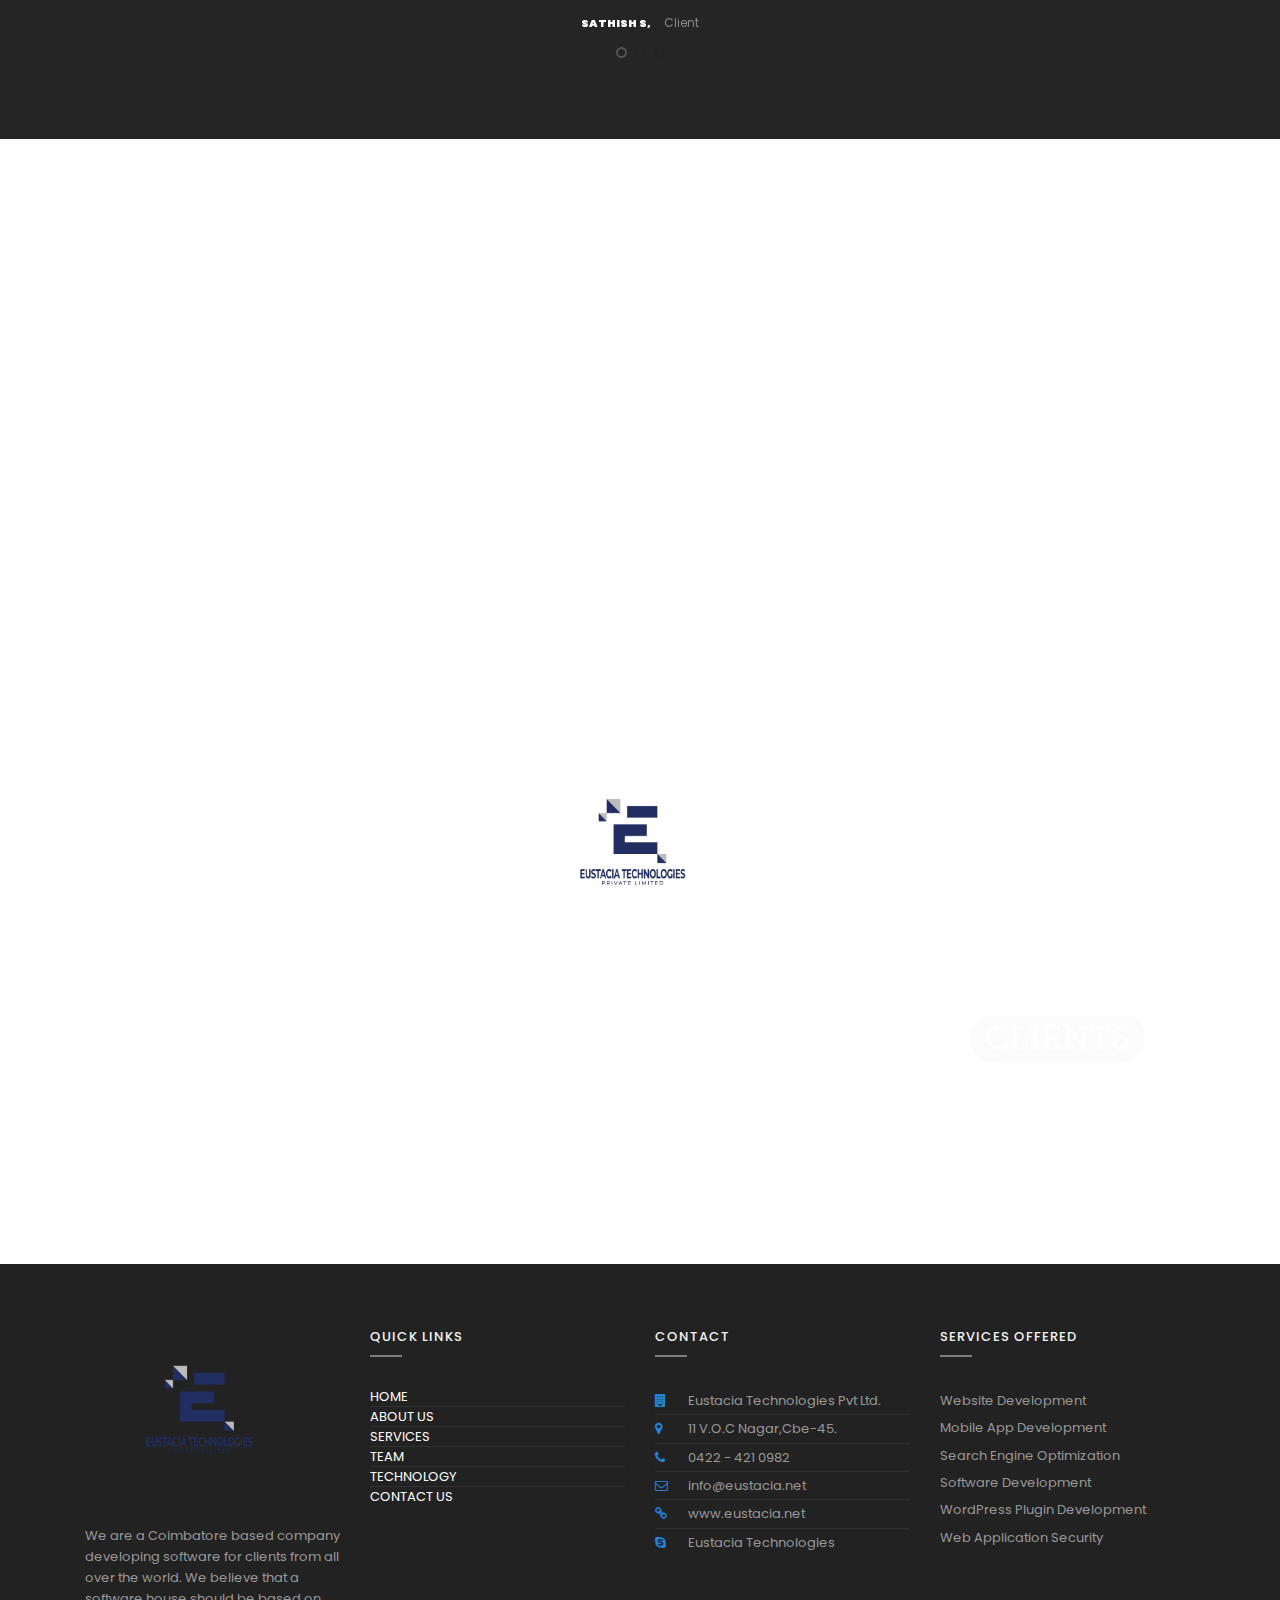
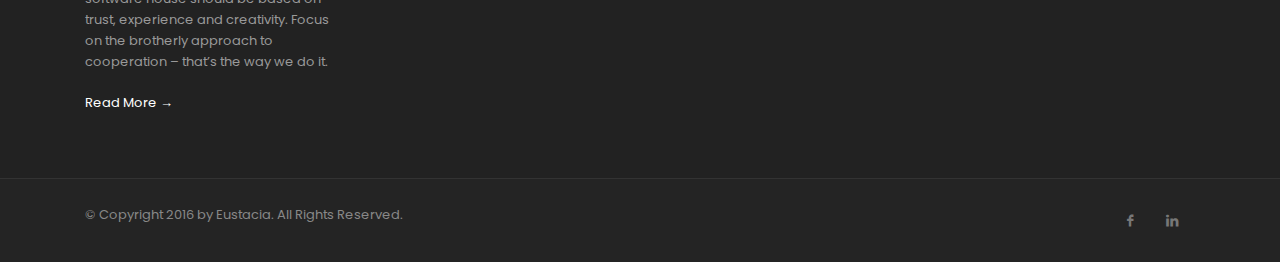
==== commit 43a7bb43: "Second commit for logo change" ====
--- a/index.html
+++ b/index.html
@@ -53,7 +53,7 @@
                     <div class="header-column justify-content-start" >
                         <div class="header-logo" >
                             <a href="index.html">
-                                <img alt="Eustacia" width="140" height="35" src="img/logo.png" style='float:left'>
+                                <img alt="Eustacia" width="300" height="50" src="img/logo.png" style='float:left'>
                             </a>
                         </div>
                     </div>
@@ -569,7 +569,7 @@
                     <div class="row">
                         <div class="col-md-3">
                             <section class="widget">
-                                <img alt="Vertex" src="img/logo.png" style="height: 30px; margin-bottom: 20px;">
+                                <img alt="Vertex" src="img/logo.png" style="height: 180px; margin-bottom: 20px;">
                                 <p class="pull-bottom-small">
                                     We are a Coimbatore based company developing software for clients from all over the world. We believe that a 
 									software house should be based on trust, experience and creativity. Focus on the brotherly approach to cooperation – that’s the way we do it.
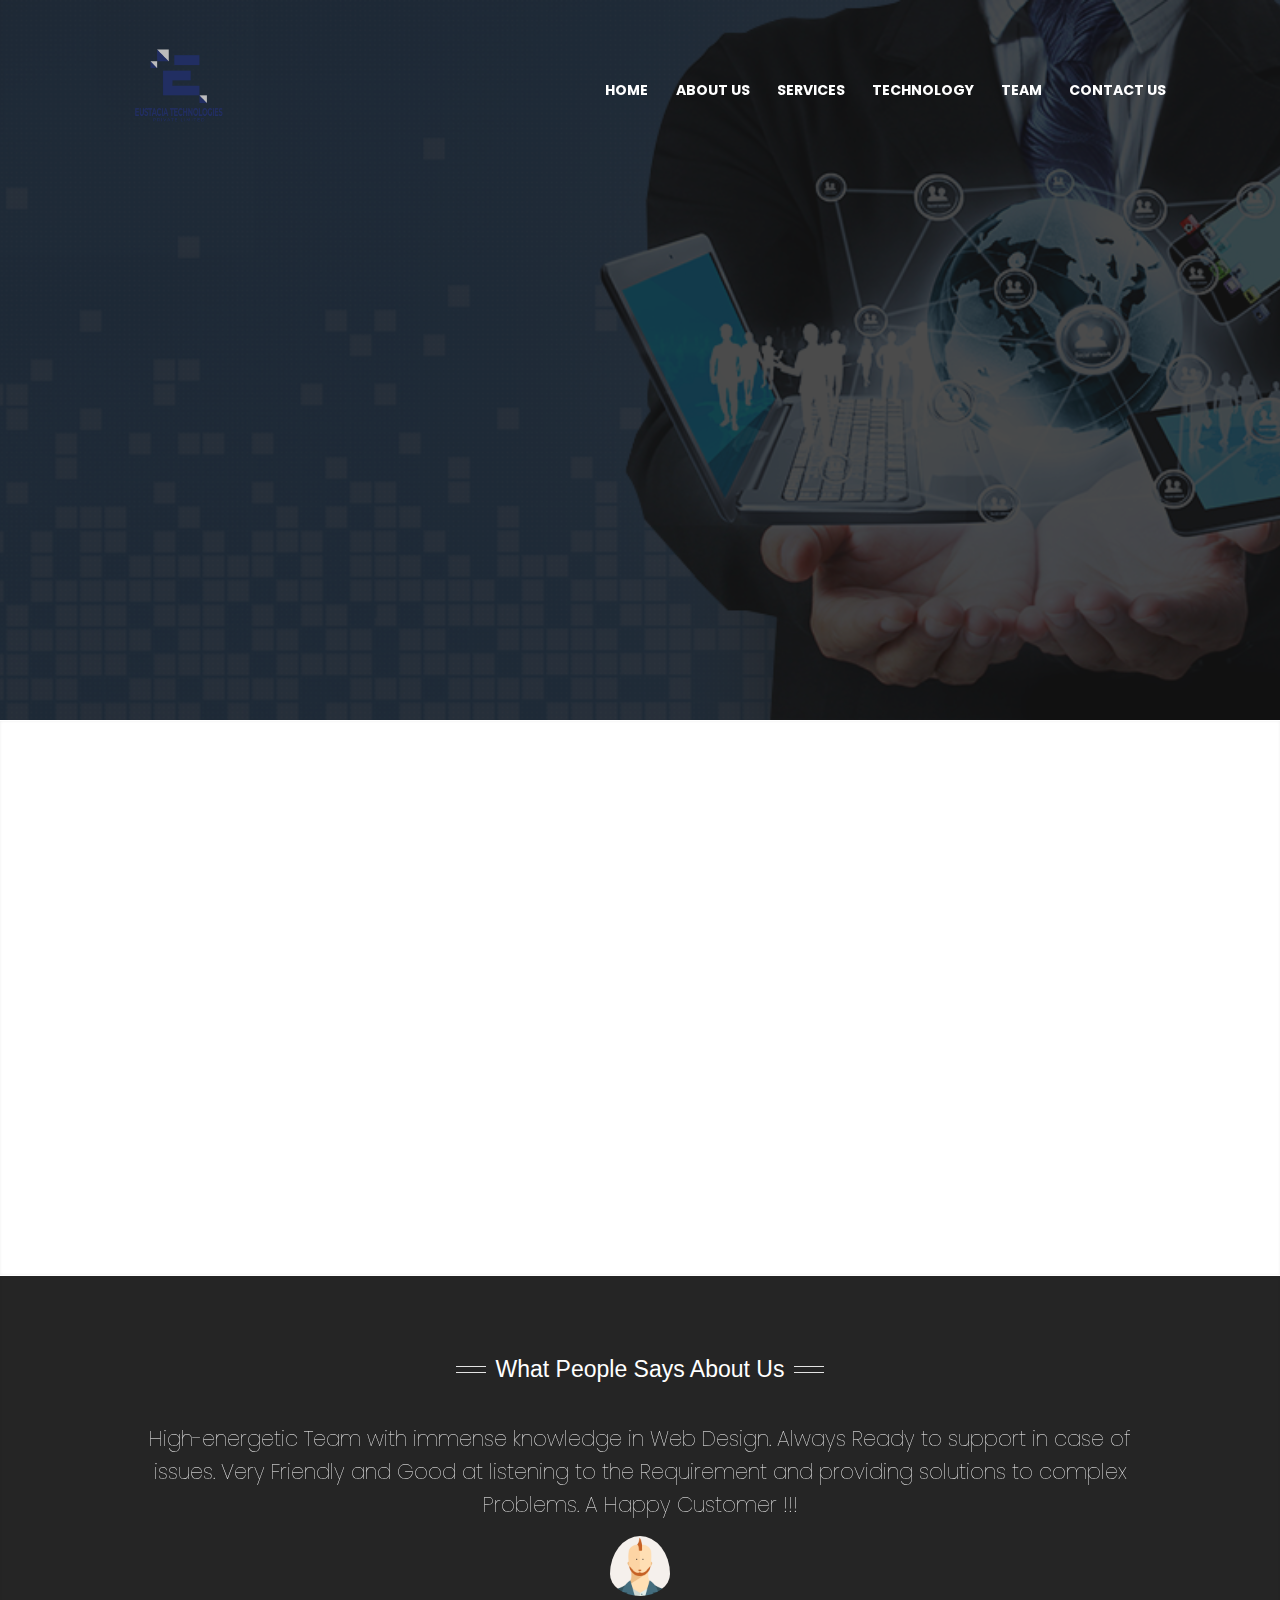
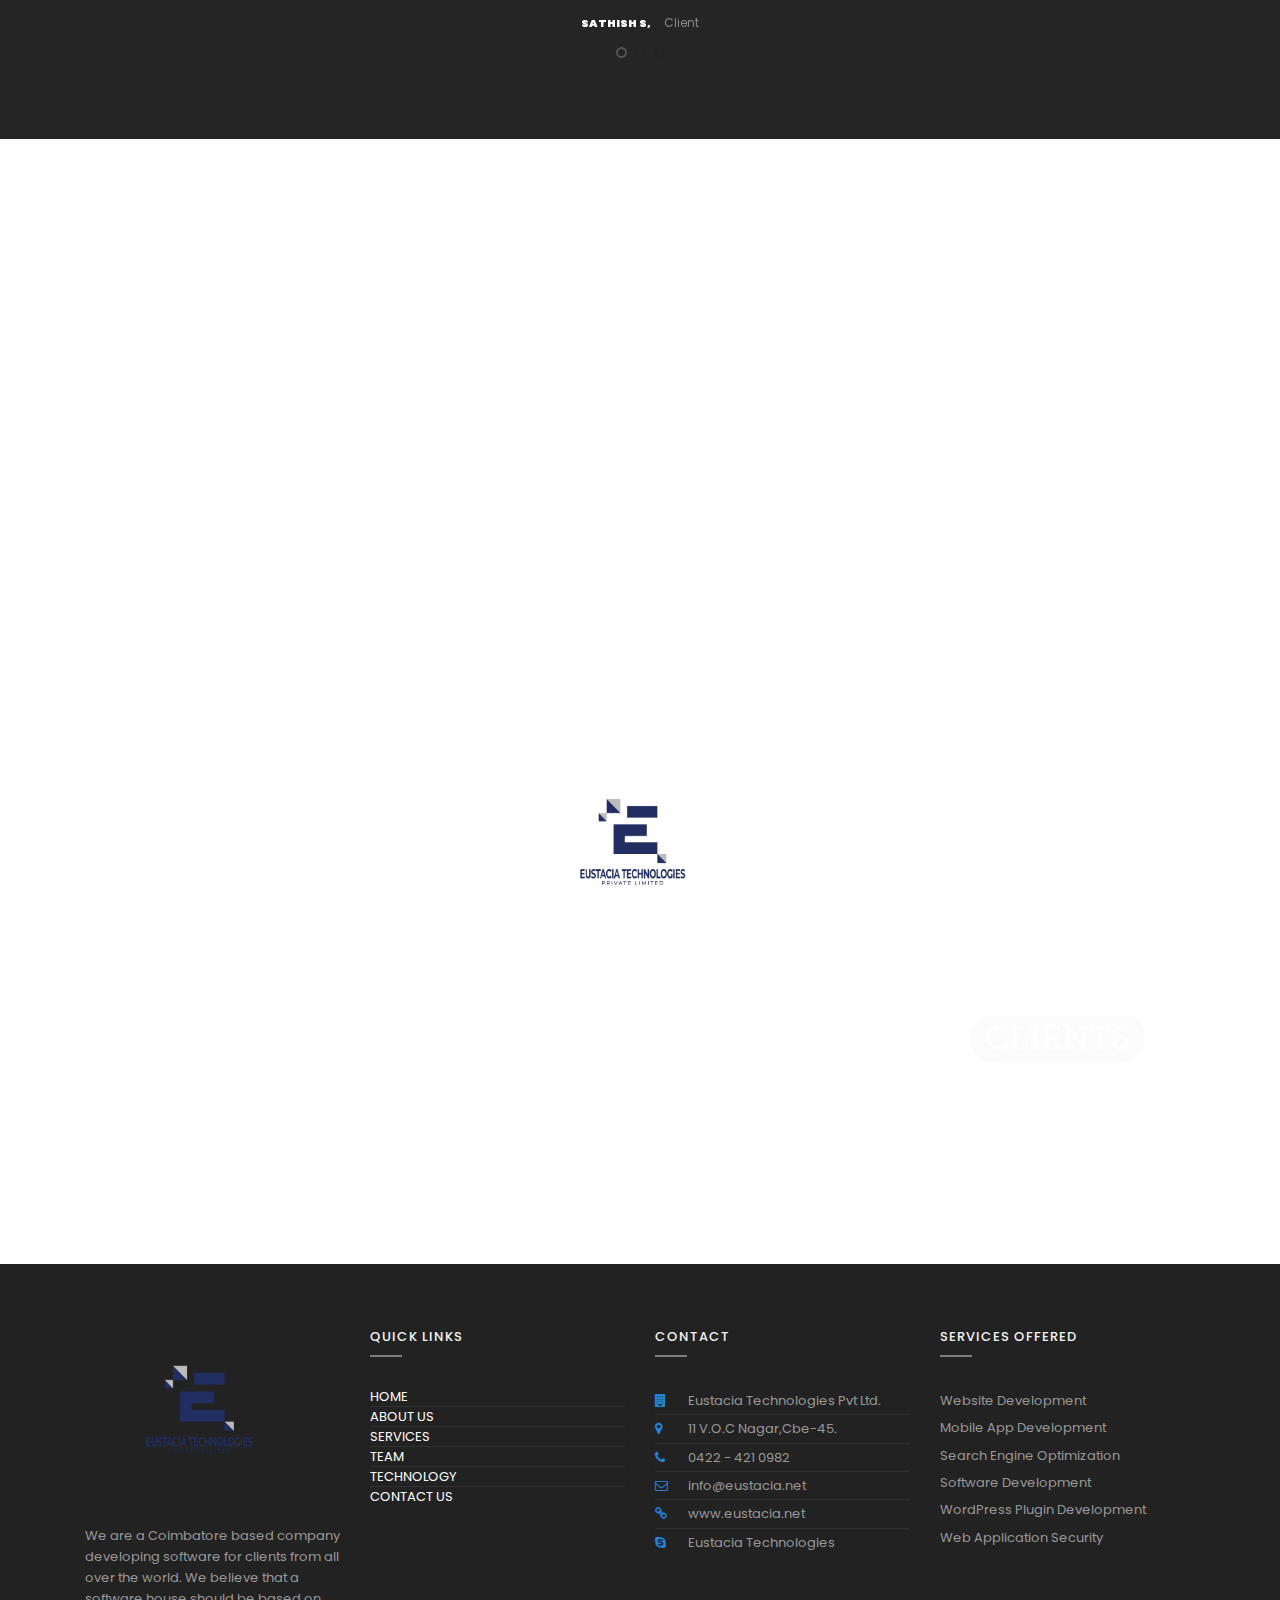
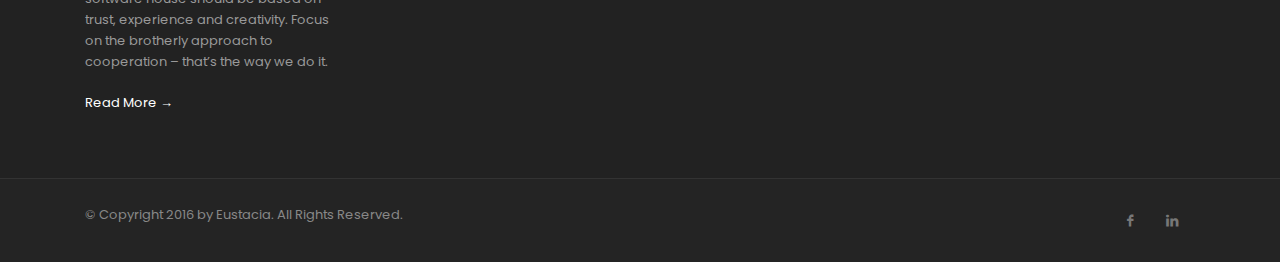
==== commit 304b7ff0: "Change the logo size 	- decrese logo size to 200" ====
--- a/index.html
+++ b/index.html
@@ -53,7 +53,7 @@
                     <div class="header-column justify-content-start" >
                         <div class="header-logo" >
                             <a href="index.html">
-                                <img alt="Eustacia" width="300" height="50" src="img/logo.png" style='float:left'>
+                                <img alt="Eustacia" width="200" height="35" src="img/logo.png" style='float:left'>
                             </a>
                         </div>
                     </div>
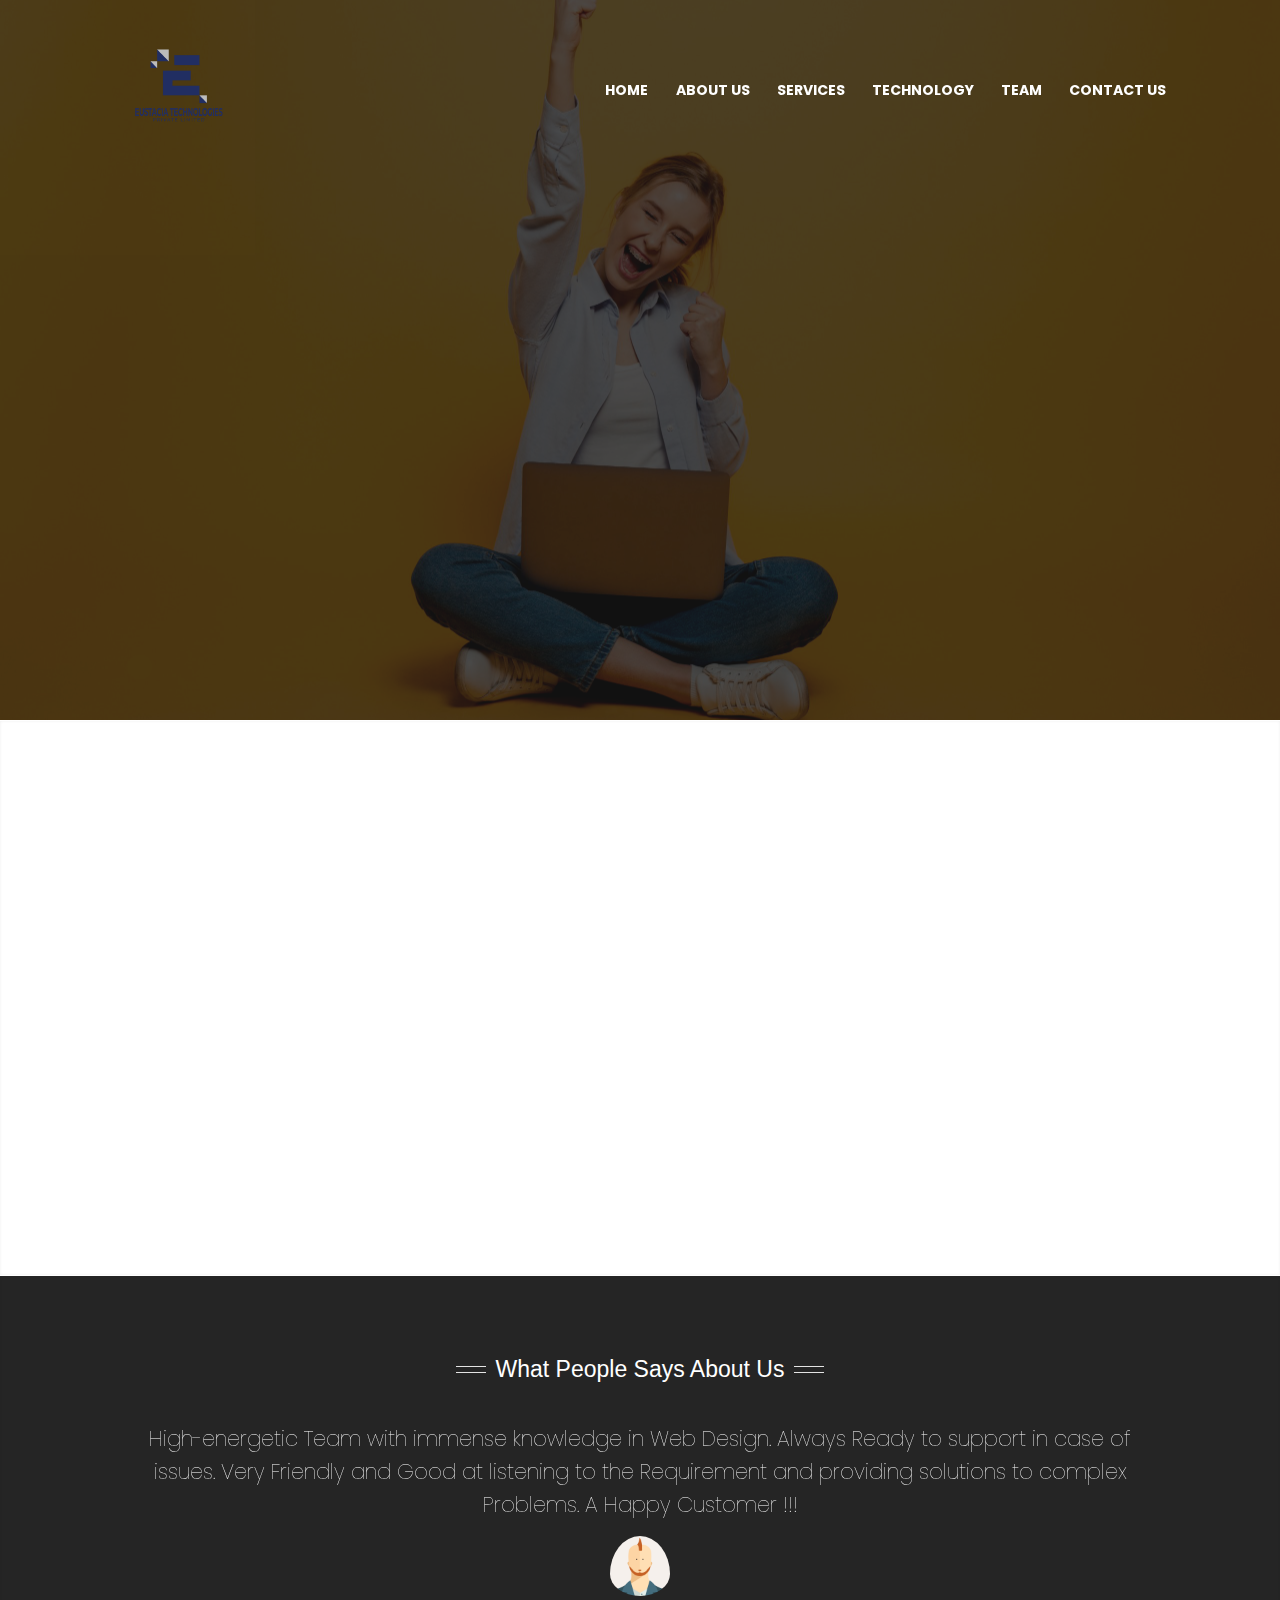
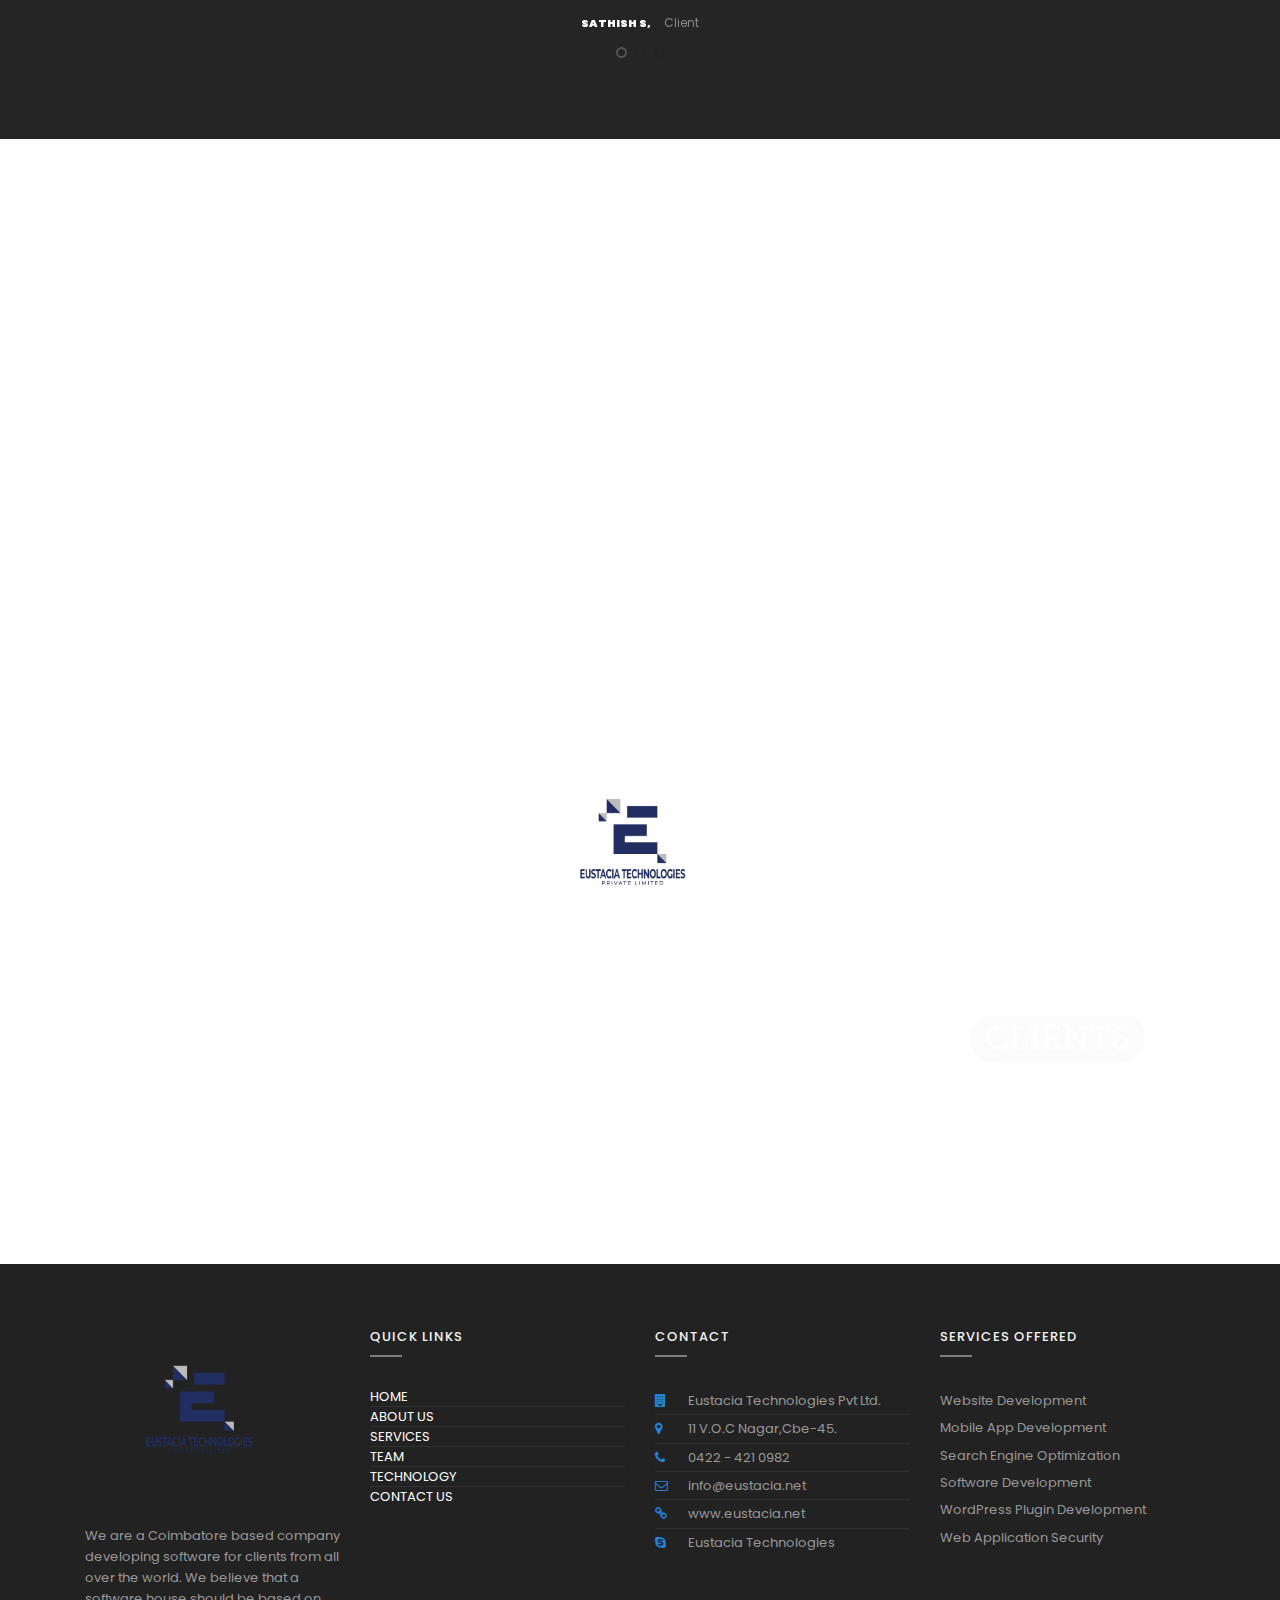
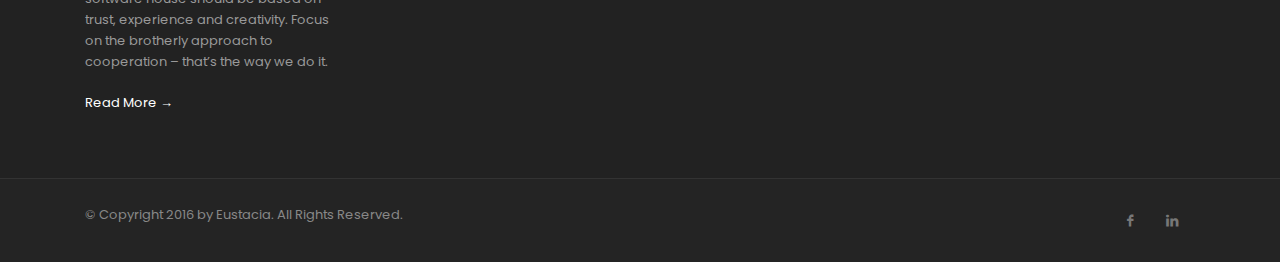
==== commit ff5bd7eb: "Change footer image and customise characters according to image" ====
--- a/index.html
+++ b/index.html
@@ -135,11 +135,26 @@
                              data-x="left" data-hoffset="100"
                              data-y="center" data-voffset="-125"
                              data-start="1000"
-							 data-transform_in="y:[-300%];opacity:0;s:800;"> <b> WELCOME &nbsp; &nbsp; TO  </b>
+							 data-transform_in="y:[-300%];opacity:0;s:800;"> <b> WELCOME &nbsp; TO  </b>
 							 <br /></div>
 							 
 
                         <div class="tp-caption main-label"
+                             data-x="center" data-hoffset="0"
+                             data-y="center" data-voffset="-45"
+                             data-fontsize="['66','66','54','40']"
+                             data-start="1500"
+                             data-whitespace="nowrap"
+                             data-transform_in="y:[100%];s:500;"
+                             data-transform_out="opacity:0;s:500;"
+                             style="z-index: 5"
+                             data-mask_in="x:0px;y:0px;"><br/>
+							 Eustacia  Technologies 
+							 <br />
+							 <br />	
+							 <br/>
+							 </div>
+						<!-- <div class="tp-caption main-label"
                              data-x="left" data-hoffset="100"
                              data-y="center" data-voffset="-70"
                              data-fontsize="['75','70','34','44']"
@@ -148,19 +163,19 @@
                              data-transform_in="y:[100%];s:400;"
                              data-transform_out="opacity:0;s:400;"
                              style="z-index: 5"
-                             data-mask_in="x:0px;y:0px;">Eustacia
+                             data-mask_in="x:0px;y:0px;">Eustacia   Technologies
 						 
 									
-							 			 </div>
+							 			 </div> -->
 						<div class="tp-caption bottom-label"
                              data-x="left" data-hoffset="100"
                              data-y="center" data-voffset="15"
                              data-start="2000"
                              style="z-index: 5"
-                             data-transform_in="y:[100%];opacity:0;s:500;">Meet With Our Experienced Team for Solutions. </br>
+                             data-transform_in="y:[100%];opacity:0;s:500;"></br></br>Meet With Our Experienced Team.
 							 </br>
-							   We  own a team of 15+ experts keen to help you in</br> 
-							   Logo Design, SEO, Ecommerce, App & Web Development</br>
+							   We  own a team of 15+ experts </br> keen to help you in</br> 
+							   Logo Design, SEO, Ecommerce, </br>App & Web Development</br>
 							   to reach epitome of success.
 							 </div>
                         
@@ -209,8 +224,8 @@
                              data-transform_in="y:[100%];opacity:0;s:400;">
 							 <br/>
 							 <br/> 
-                            A Web Designing and Custom Software Development company <br /> in Coimbatore, India,
-                            Focused on Agile Methodologies  <br />and Continuous Delivery. <br />
+                            A Web Designing and Custom  <br />Software Development company in Coimbatore.
+                            <br />Focused on Agile Methodologies and Continuous Delivery. <br />
                             Worked on various fields of industries,  <br />such as: finance, healthcare, manufacturing, education,  <br />retail and e-commerce.	
                         </div>
 
